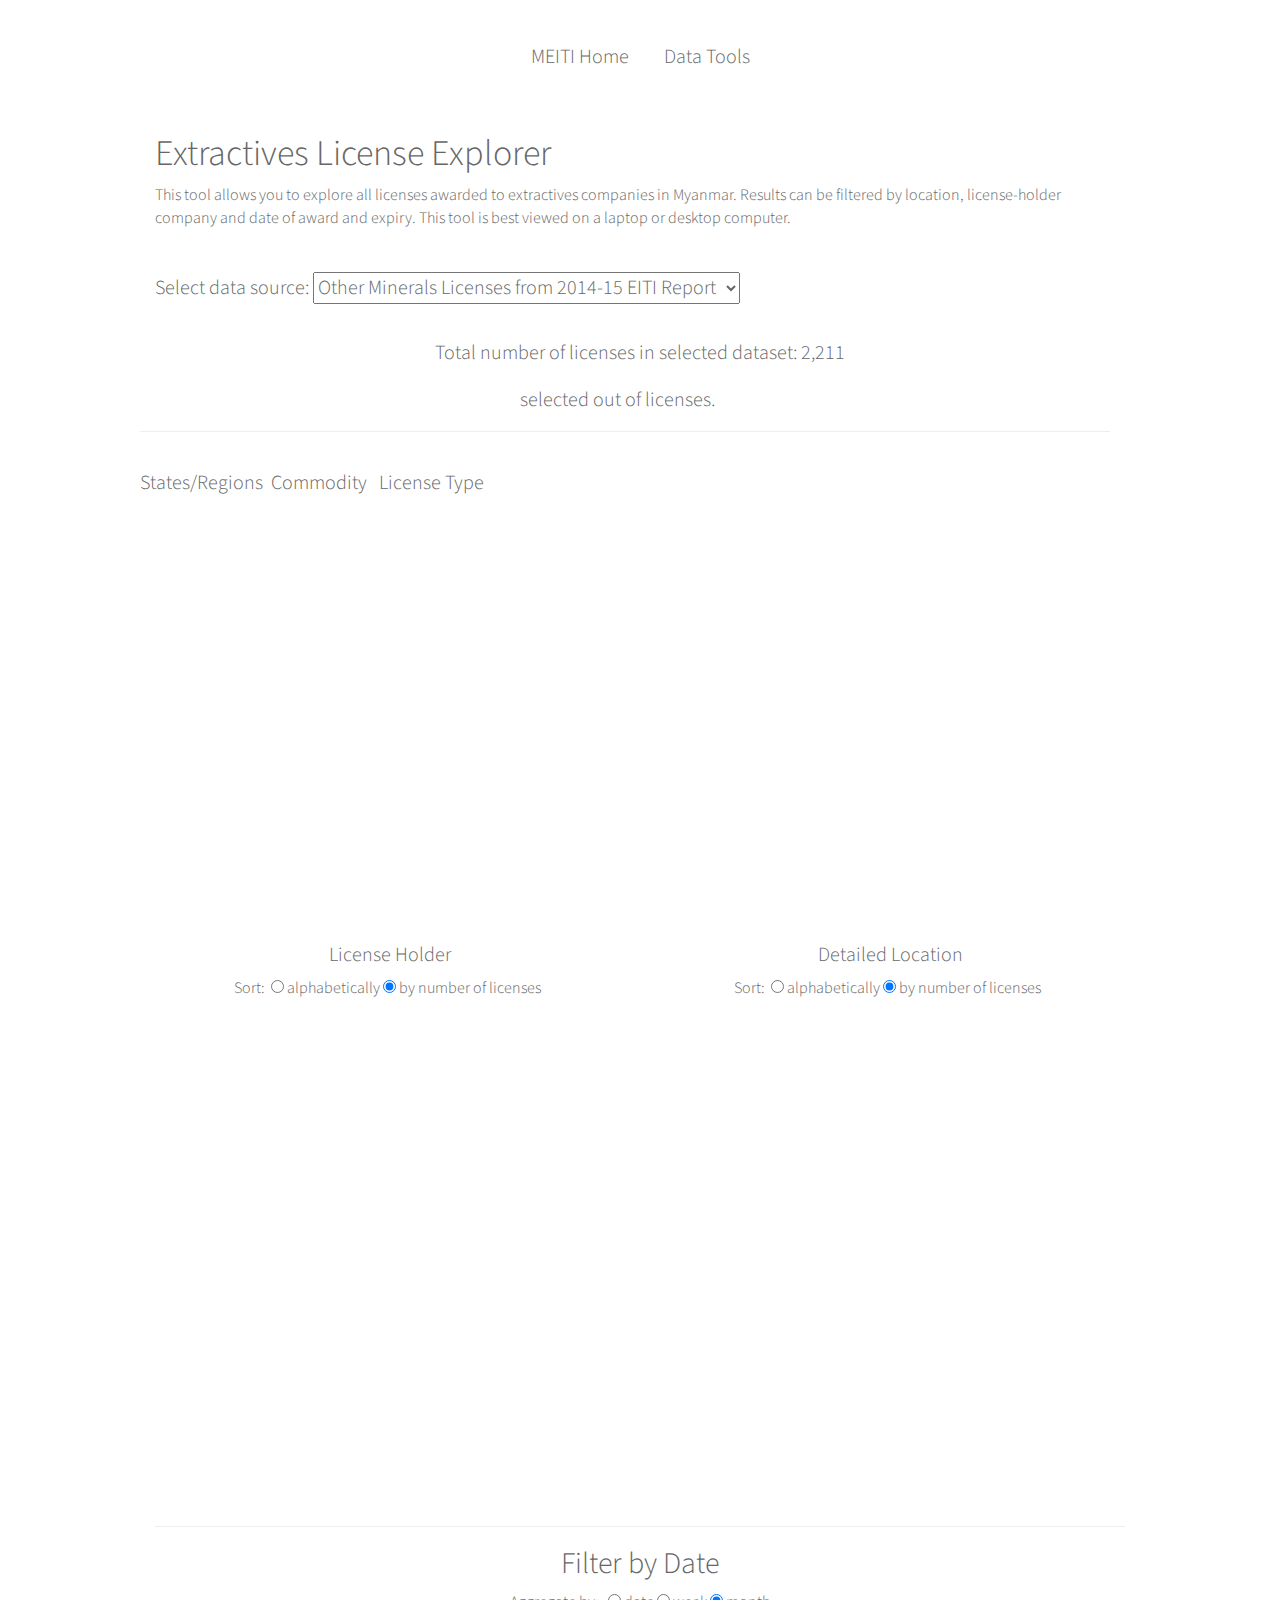
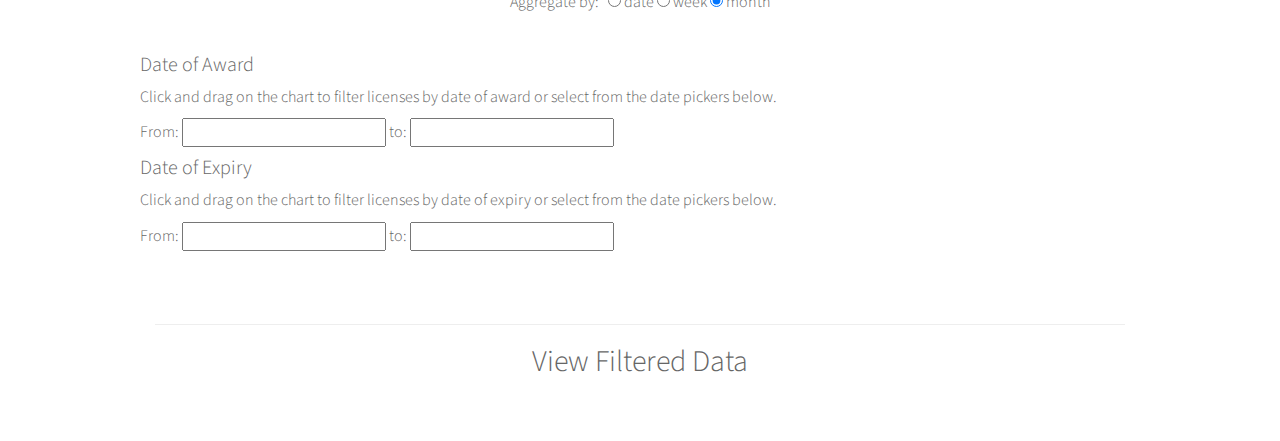
==== tools/licenses/index.html @ ee174b5f "oil and gas blocks map" ====
<!DOCTYPE html>

  
<!--
  Code modifed from https://bl.ocks.org/d3noob/6584483
-->

<html lang='en'>
<head>
  <meta charset='utf-8'>
  <meta content='width=device-width, initial-scale=1.0, minimum-scale=1.0, maximum-scale=1.0' name='viewport'>

  <title>Mining License Explorer Tool</title>



<!--  <script src='//d3js.org/d3.v3.min.js' type='text/javascript'></script>-->
  <script src='javascripts/d3.v3.js' type='text/javascript'></script>
	<script src='javascripts/topojson.v0.min.js' type='text/javascript'></script>
  <script src='javascripts/crossfilter.js' type='text/javascript'></script>
  <script src='javascripts/dc.js' type='text/javascript'></script>
  <script src='javascripts/jquery-1.9.1.min.js' type='text/javascript'></script>
  <script src='javascripts/bootstrap.min.js' type='text/javascript'></script>
  <script src="javascripts/datepicker-master/dist/datepicker.js" type='text/javascript'></script>
  <script src="javascripts/moment.min.js" type='text/javascript'></script>
  <script type="text/javascript" src="https://cdn.datatables.net/v/dt/jq-3.2.1/dt-1.10.16/datatables.min.js"></script>
  <script type="text/javascript" src="https://cdn.datatables.net/1.10.16/js/jquery.dataTables.min.js"></script>
  <script type="text/javascript" src="https://cdn.datatables.net/buttons/1.5.1/js/dataTables.buttons.min.js"></script>
  <script type="text/javascript" src="https://cdn.datatables.net/buttons/1.5.1/js/buttons.html5.min.js"></script>
<!--  <script type="text/javascript" src="https://cdn.rawgit.com/Caged/d3-tip/master/index.js"></script>-->
  <script type="text/javascript" src="javascripts/d3-tip-index.js"></script>




  <link rel='stylesheet' href='stylesheets/bootstrap.min.css' >
  <link rel="stylesheet" href="https://cdn.datatables.net/v/dt/jq-3.2.1/dt-1.10.16/datatables.min.css"/>
  <link rel="stylesheet" href="https://cdn.datatables.net/1.10.16/css/jquery.dataTables.min.css"/>
  <link rel="stylesheet" href="https://cdn.datatables.net/buttons/1.5.1/css/buttons.dataTables.min.css"/>
<!--  <link href='stylesheets/dc.min.css' rel='stylesheet' type='text/css'>-->
  <link rel='stylesheet' href='stylesheets/dc.css' >
  <link rel="stylesheet" href="stylesheets/datepicker-styles.css"/>
  <link rel="stylesheet" href="stylesheets/license-explorer.css"/>

  <style type="text/css">
  
  </style>
</head>

<body>
    </br>
  <div id="navbar" class="major">
    
    <a href="//myanmareiti.org">MEITI Home</a>
    <a href="//myanmareiti.github.io/meiti-data/">Data Tools</a>
<!--
    <a class="active" href="//openjadedata.org/tools.html">Data Tools</a>
    <a href="//openjadedata.org/datasets.html">Datasets</a>
    <a href="//openjadedata.org/about.html">About</a>
    <a href="index_mm.html" class="mm">မြန်မာ</a>
-->
  </div>
  </br>



<!--<div class='container' id='main-container'>-->

<div class='container' > 
<!--  <div class='row'>-->
<!--  <div class='span12'>-->
    <h1>Extractives License Explorer</h1>
    <p>This tool allows you to explore all licenses awarded to extractives companies in Myanmar. Results can be filtered by location, license-holder company and date of award and expiry. This tool is best viewed on a laptop or desktop computer.</p>
    <br/>



<!--  </div>-->

<!--  </div>-->
  
<!--<div class='container' style='font: 12px sans-serif; width: 1000px;'>-->

      <h4>Select data source: <select id="mainTitle"></select></h3>
      
      <div class='row'>
          </br>
          <h4 class='mainIndicator'> Total number of licenses in selected dataset: <span id="size"></span></h4>
      </div>

      <div class='row' id='indicator-bar'>
<!--      <div class='col-sm-12'>-->
          <h4 class='mainIndicator' style='padding-bottom: 20px;'> 
            <div class='dc-data-count' style="float:none;">
             <span class='filter-count'></span>
             selected out of <span class='total-count'></span> licenses.
            </div>
          </h4>
      <hr class='mainIndicator'/>
<!--      </div>-->
      </div>
      
      
    <div class='row'>
      <div class='span6' id="dc-state-map-chart">
        <h4 style="text-align: center">States/Regions</h4>
        <div style="visibility: hidden" class="reset">Selected: <span class="filter"></span>
          <a href="javascript:stateChart.filterAll();dc.redrawAll();" class="reset-button">Reset</a>
        </div>
      </div>
      
      
<!--      <div class='span6' id="dc-oil-blocks-map-chart-wrapper">-->
      <div class='span6' id="dc-oil-blocks-map-chart">
        <h4 style="text-align: center">Oil and Gas Blocks</h4>
        <div style="visibility: hidden" class="reset">Selected: <span class="filter"></span>
          <a href="javascript:oilBlocksChart.filterAll();dc.redrawAll();" class="reset-button">Reset</a>
        </div>
      </div>
<!--      </div>-->
      
      <div class='pie-graph span6 dc-chart'>
          <h4 style="text-align: center">Commodity</h4>
          <div id='dc-commodity-type-chart-row' class='row-chart-overflow'>
            <div style="visibility: hidden" class="reset">Selected: <span class="filter"></span>
              <a href="javascript:commodityTypeChartRow.filterAll();dc.redrawAll();" class="reset-button">Reset</a>
            </div>
          </div>
          
          <div id='dc-commodity-type-chart'>
            <div style="visibility: hidden" class="reset">Selected: <span class="filter"></span>
              <a href="javascript:commodityTypeChart.filterAll();dc.redrawAll();" class="reset-button">Reset</a>
            </div>
          </div>
      </div>    
        
      <div class='pie-graph span6 dc-chart' id='dc-license-type-chart'>
        <h4 style="text-align: center">License Type</h4>
        <div style="visibility: hidden" class="reset">Selected: <span class="filter"></span>
          <a href="javascript:licenseTypeChart.filterAll();dc.redrawAll();" class="reset-button">Reset</a>
        </div>
      </div>
      
    </div>
    
      
      
<!--
    <div class='row'>
    <div class='span12'>
      
        <div class='pie-graph span4' id='dc-license-type-chart'>
          <h4 style="text-align: center">Ownership</h4>
          <div style="visibility: hidden" class="reset">Selected: <span class="filter"></span>
            <a href="javascript:licenseTypeChart.filterAll();dc.redrawAll();" class="reset-button">Reset</a>
          </div>
        </div>
        
        
        <div class='pie-graph span4' id='dc-state-location-chart'>
          <h4 style="text-align: center">State/Region</h4>
          <div style="visibility: hidden" class="reset">Selected: <span class="filter"></span>
            <a href="javascript:stateLocationChart.filterAll();dc.redrawAll();" class="reset-button">Reset</a>
          </div>
        </div>
        <div class='pie-graph span4' id='dc-day-of-week-chart'>
          <h4>Day of Week</h4>
          <div style="visibility: hidden" class="reset">selected: <span class="filter"></span>
            <a href="javascript:dayOfWeekChart.filterAll();dc.redrawAll();" >reset</a>
          </div>
        </div>
        <div class='pie-graph span4' id='dc-hour-chart'>
          <h4>Time of Day</h4>
          <div style="visibility: hidden" class="reset">selected: <span class="filter"></span>
            <a href="javascript:hourChart.filterAll();dc.redrawAll();" >reset</a>
          </div>
        </div>
    </div>
  </div>
-->
  
<!--  <br/>    -->
<!--  <br/>    -->
   
  <div class='row title-row'>
      
        <div class='col-sm-6'>
          <h4 class="chart-title">License Holder</h4>
          Sort:&nbsp;
          <input type="radio" name="company_radio" value="name" /> alphabetically
          <input type="radio" name="company_radio" value="licenses" checked="true"/> by number of licenses &nbsp;
        </div>
        <div class='col-sm-6' id='detailed-location-title'>
          <h4 class="chart-title">Detailed Location</h4>
          Sort:&nbsp;
          <input type="radio" name="location_radio" value="name" /> alphabetically
          <input type="radio" name="location_radio" value="licenses" checked="true"/> by number of licenses &nbsp;
        </div>

  </div>    
  <div class='row'>
      
        <div class='pie-chart col-sm-6'>
          <div id='dc-companies-chart' class='row-chart-overflow'>
            <div style="visibility: hidden" class="reset">Selected: <span class="filter"></span>
              <a href="javascript:companiesChart.filterAll();dc.redrawAll();" class="reset-button">Reset</a>
            </div>
          </div>
        </div>
        <div class='pie-chart col-sm-6'>
          <div id='dc-license-location-chart' class='row-chart-overflow'>
            <div style="visibility: hidden" class="reset">Selected: <span class="filter"></span>
              <a href="javascript:licenseLocationChart.filterAll();dc.redrawAll();" class="reset-button">Reset</a>
            </div>
          </div>
        </div>

  </div>
      
      <div class='row title-row'>
      <div class='col-sm-12'>
        <br/>
        <br/>
        <hr/>
        <h2> Filter by Date </h2>
      <form action="">
        Aggregate by: &nbsp;
        <input type="radio" name="timeRadio" value="date" 
               onclick="javascript:resetDateChartData();dc.redrawAll();console.log('date radio checked')" > date 
        <input type="radio" name="timeRadio" value="week" 
               onclick="javascript:resetDateChartData();dc.redrawAll();console.log('week radio checked')"> week  
        <input type="radio" name="timeRadio" value="month" 
               onclick="javascript:resetDateChartData();dc.redrawAll();console.log('month radio checked')" checked="true"> month
      </form>
      </div>
      </div>
      <div class='row'>
        <div class='span12'>
            <div class='pie-graph span12' id='dc-award-date-chart'>
              <h4>Date of Award</h4>
              <p>Click and drag on the chart to filter licenses by date of award or select from the date pickers below.</p>
              <div class="field">
                From: <input name="award_date_from"/>
              </div>
              <div class="field">
                  to: <input name="award_date_to"/>
              </div>
              <div style="visibility: hidden; display: inline"
                   class="reset"> <!-- selected: <span class="filter"></span> -->
                <a href="javascript:dateAwardChart.filterAll();dc.redrawAll();" class="reset-button">Reset</a>
              </div>
            </div>
        </div>
      </div>
      <div class='row'>
        <div class='span12'>
            <div class='pie-graph span12' id='dc-expiry-date-chart'>
              <h4>Date of Expiry</h4>
              <p>Click and drag on the chart to filter licenses by date of expiry or select from the date pickers below.</p>
              <div class="field">
                From: <input name="exp_date_from"/>
              </div>
              <div class="field">
                  to: <input name="exp_date_to"/>
              </div>
              <div style="visibility: hidden; display: inline"
                   class="reset"> <!-- selected: <span class="filter"></span> -->
                <a href="javascript:dateExpiryChart.filterAll();dc.redrawAll();" class="reset-button">Reset</a>
              </div>
            </div>
        </div>
      </div>
      
  <br/>

  <div class='row title-row'>
  <div class='col-sm-12'>
    <hr/>
    <h2> View Filtered Data </h2>
  </div>
  </div>
  
  <div class = 'row'>
    <div class='span12'>
      <table id="table" class="display"></table>
    </div>
  </div>
  <br/>
  

<!--
    <h4>Where is the data from?</h4>
    <p>The data used for this tool comes from EITI reports covering three periods: 2013-2014, 2014-2015 and 2015-2016. The disaggregated license data for comes from Annex 10 and 11 of those years' reports. Please note that the disaggregated licenses data were only provided for the companies included in the reconciliation scope for 2013-14. For 2014-2015 and 2015-2016, however, data was released for all active licenses.</p>  
-->

<script>

const dateFilterFormat = 'DD MMM YYYY';
const dateFilterFormatDCjs = 'YYYY-MM-DD';
  
var formatNum = d3.format(",");
  
function datepickerInitialiser(type,direction) {
  return {
      transform: {
        input: value => moment(value).toISOString(),
        output: value => moment(value).format(dateFilterFormat)
      },
      callbacks: {
        onSelect: onPickDateWrapper(type,direction)
      }
  } 
}
  
function onPickDateWrapper(type,direction) {
  if (direction == 'from' && type == 'award') return onPickDateAwardFrom;  
  if (direction == 'to' && type == 'award') return onPickDateAwardTo;
  if (direction == 'from' && type == 'exp') return onPickDateExpFrom;
  if (direction == 'to' && type == 'exp') return onPickDateExpTo;
}  

function onPickDateAwardFrom(d) { onPickDate('award','from',d); }
function onPickDateAwardTo(d) { onPickDate('award','to',d); }
function onPickDateExpFrom(d) { onPickDate('exp','from',d); }
function onPickDateExpTo(d) { onPickDate('exp','to',d); }
  
function onPickDate(type,direction,d) {
  console.log(type + ' ' + direction + ' ' + d);
  switch(type) {
    case 'award':
      var fromPicker = pickerAwardDateFrom;
      var toPicker = pickerAwardDateTo;
      var currentChart = dateAwardChart;
      var timeValues = awardTimeValues;
      switch(direction) {
        case 'from':
          var thisPicker = pickerAwardDateFrom;
          var otherPicker = pickerAwardDateTo;
          break;
        case 'to':
          var thisPicker = pickerAwardDateTo;
          var otherPicker = pickerAwardDateFrom;
          break;
      }
      break;
    case 'exp':
      var fromPicker = pickerExpDateFrom;
      var toPicker = pickerExpDateTo;
      var currentChart = dateExpiryChart;
      var timeValues = expTimeValues;
      switch(direction) {
        case 'from':
          var thisPicker = pickerExpDateFrom;
          var otherPicker = pickerExpDateTo;
          break;
        case 'to':
          var thisPicker = pickerExpDateTo;
          var otherPicker = pickerExpDateFrom;
          break;
      }
      break;
  }
  var from = moment(fromPicker.getValue(),dateFilterFormat);
  var to = moment(toPicker.getValue(),dateFilterFormat); 
  console.log(from);
  console.log(to);
  otherPickerDate = (direction == 'from') ? to : from;
  if (to._isValid && from._isValid) {
    if (from > to) {
      alert("'From' date has to be earlier than 'to' date.");
      thisPicker.setValue(otherPickerDate.toISOString());
      from = moment(fromPicker.getValue(),dateFilterFormat);
      to = moment(toPicker.getValue(),dateFilterFormat); 
    } 
    currentChart.filter( dc.filters.RangedFilter(from.toDate(), to.toDate()) );
    timeValues[getTimeScale()].dimension.filterRange([from.toDate(), to.toDate()]);
    refreshTable();
    dc.redrawAll();
  }  
  
}
  
  
var stateLocationValue;
var stateLocationValueGroup;
var licenseLocationValue;
var licenseLocationValueGroup;
  
rowtip = d3.tip()
    .attr('class', 'd3-tip')
    .offset([-10, 0])
    .html(function (d,i) { 
      console.log(d.properties);
      var key, value;
      if (d.key) {
        key = d.key;
        value = d.value;
      } else if (d.data) {
        key = d.data.key;
        value = d.value;
      } else if (d.properties) {
        var grp = stateLocationValueGroup.all().filter(function(d1) {
          if (d.properties.ST == d1.key) return true;
        });
        
        if (d.properties.block_numb) {
          grp = licenseLocationValueGroup.all().filter(function(d1) {
            if (d.properties.block_numb == d1.key) return true;
          });
        }
        
        console.log(grp);
        
        if (grp.length > 0) {
          key = grp[0].key;
          value = grp[0].value;
        } else {
          if (d.properties.block_numb) key = d.properties.block_numb;
          if (d.properties.ST) key = d.properties.ST;
          value = 0;
        }
      };
  
//      var key = d.key ? d.key : d.data.key;
      if (value != 1) 
        return key + ": <br/>"  + formatNum(value) + " licenses"; 
      else
        return key + ": <br/>"  + formatNum(value) + " license"; 
    });

var inputAwardDateFrom = document.querySelector('input[name="award_date_from"]');
var pickerAwardDateFrom = datepicker(inputAwardDateFrom, datepickerInitialiser('award','from')); 
  
var inputAwardDateTo = document.querySelector('input[name="award_date_to"]');
var pickerAwardDateTo = datepicker(inputAwardDateTo, datepickerInitialiser('award','to'));
  
var inputExpDateFrom = document.querySelector('input[name="exp_date_from"]');
var pickerExpDateFrom = datepicker(inputExpDateFrom,datepickerInitialiser('exp','from'));  

var inputExpDateTo = document.querySelector('input[name="exp_date_to"]');
var pickerExpDateTo = datepicker(inputExpDateTo,datepickerInitialiser('exp','to'));
  
/**********************************
* Step0: Load data from json file *
**********************************/


var stateChart = dc.geoChoroplethChart("#dc-state-map-chart");
var oilBlocksChart = dc.geoChoroplethChart("#dc-oil-blocks-map-chart");
  
var dateAwardChart = dc.barChart("#dc-award-date-chart");
var dateExpiryChart = dc.barChart("#dc-expiry-date-chart");
  
var licenseTypeChart = dc.pieChart("#dc-license-type-chart");
var commodityTypeChart = dc.pieChart("#dc-commodity-type-chart");
var commodityTypeChartRow = dc.rowChart("#dc-commodity-type-chart-row");
var stateLocationChart = dc.rowChart("#dc-state-location-chart");

var companiesChart = dc.rowChart("#dc-companies-chart");
var licenseLocationChart = dc.rowChart("#dc-license-location-chart");
 
var licensesTable = dc.dataTable('.dc-data-table');
var licensesCount = dc.dataCount('.dc-data-count');
  
var dataFromSource;
  
var refreshTable = function () {
  dc.events.trigger(function () {
    var t = $('#table' ).DataTable()
    .clear()
    .rows.add( awardTimeValues.date.dimension.top(Infinity) )
    .draw();
  });
}
var data_table_opts = tableConfig();

var facts;
var all;

var ofs = 0, pag = 10;
  
var datasets = {
//  "2013-14 EITI Report": "data/2013-14_Annex_10-Register_of_Licenses-gems_and_jade_CLEAN.csv",
  "Other Minerals Licenses from 2014-15 EITI Report": "data/other_minerals_2014-15.csv",
  "Other Minerals Licenses from 2015-16 EITI Report": "data/other_minerals_2014-15.csv",
  "Jade and Gems Licenses from 2014-15 EITI Report": "data/2014-15_Annex_10-Register_of_Licenses-gems_and_jade_CLEAN.csv",
  "Jade and Gems Licenses from 2015-16 EITI Report": "data/2015-16_Annex_10-Register-of-Licenses-gems_and_jade_CLEAN.csv",
  "Oil and Gas Licenses from 2014-15 EITI Report": "data/oil_and_gas_2014-15.csv",
  "Oil and Gas Licenses from 2015-16 EITI Report": "data/oil_and_gas_2015-16.csv"
  
//  "2014 EITI Report": "data/Gems_and_jade_eiti_2014.csv",
//  "Hkamti test data": "data/Hkamti-test-1.csv"
}

var datasetNames = Object.keys(datasets);

var option, si = 0, sil = datasetNames.length;

var datasetSelect = document.getElementById('mainTitle');
  
for (; si < sil; si += 1) {
    option = document.createElement('option');
    option.setAttribute('value', datasets[datasetNames[si]]);
    option.appendChild(document.createTextNode(datasetNames[si]));
    datasetSelect.appendChild(option);
}
  
updateData("Other Minerals Licenses from 2014-15 EITI Report",true);
  
datasetSelect.onchange = function() {
  console.log(datasetSelect.options[datasetSelect.selectedIndex].text);
  updateData(datasetSelect.options[datasetSelect.selectedIndex].text);
}


var cRadio = document.getElementsByName('company_radio');
var lRadio = document.getElementsByName('location_radio');

function updateData(page,initTable) {
  
  
  d3.select('#dc-commodity-type-chart-row').style('display', 'none');
  d3.select('#dc-commodity-type-chart').style('display', 'block');
  
  d3.select('#dc-oil-blocks-map-chart').style('display', 'none');
  d3.select('#dc-state-map-chart').style('display', 'block');
  
  d3.select('#dc-license-location-chart').style('display', 'block');
  d3.select('#detailed-location-title').style('display', 'block');
  
  
  if (page.indexOf("Other Minerals") !== -1) {
    d3.select('#dc-commodity-type-chart-row').style('display', 'block');
    d3.select('#dc-commodity-type-chart').style('display', 'none');
  }
  
  if (page.indexOf("Oil and Gas") !== -1) {
    d3.select('#dc-oil-blocks-map-chart').style('display', 'block');
    d3.select('#dc-state-map-chart').style('display', 'none');
    
    d3.select('#dc-license-location-chart').style('display', 'none');
    d3.select('#detailed-location-title').style('display', 'none');
  }


  // load data from a csv file
  d3.csv(datasets[page], function (data) {
    d3.json("data/myanmar-states-simplified.json", function (statesJson) {
      d3.json("data/oilandgasblocksfinal.json", function (oilBlocksJson) {
    
        
    console.log(statesJson);    
        
    var projection = d3.geo.mercator()
        .center([97, 19.5])
        .scale(1500)
        .translate([500 / 2, 600 / 2]);
        
    
      
    dataFromSource = data;
    console.log(dataFromSource);
    // format our data
    var dtgFormat = d3.time.format("%Y-%m-%d");
    var dtgDisplayFormat = d3.time.format("%d %b %Y");

    dataFromSource.forEach(function(d) { 
      d.awardDtg = dtgFormat.parse(d.Award_date_cl); 
      d.awardDatePretty = moment(d.Award_date_cl).format(dateFilterFormat);
      if (d.awardDtg === null) {
        d.awardDtg = 0;
      }

      d.expDtg = dtgFormat.parse(d.Expiry_date_cl); 
      d.expDatePretty = moment(d.Expiry_date_cl).format(dateFilterFormat);
      if (d.expDtg === null) {
        d.expDtg = 0;
      }
      if (d.License_type_cl === "Sharing") {
        d.License_type_cl = "Joint Venture";
      }
      if (d.License_type_cl === "") {
        d.License_type_cl = "Private";
      }
      if (!d.Area_acre_cl) {
        d.Area_acre_cl = "-";
      }
      if (!d.License_location_cl) {
        d.License_location_cl = "-";
      }

//      d.Location_state_cl = d.Location_state_cl.replace('Division','Region');
      d.Location_state_cl = d.Location_state_cl.replace(' Division','');
      d.Location_state_cl = d.Location_state_cl.replace(' Region','');
      d.Location_state_cl = d.Location_state_cl.replace(' State','');
    });

    // remove records that don't have both award date and expiry date
    dataFromSource = dataFromSource.filter(function(d) {
  //    console.log(d);
      if (d.awardDtg && d.expDtg && d.Location_state_cl) 
        // quick fix - change to 2-tiered time range
        if (d.awardDtg.getFullYear() >= 1990 && d.awardDtg.getFullYear() <= 2019 
            && d.expDtg.getFullYear() <= 2050)
          return true;
  //    else return false;

    });

  /******************************************************
  * Step1: Create the dc.js chart objects & ling to div *
  ******************************************************/




  /****************************************
  * 	Run the data through crossfilter    *
  ****************************************/

    facts = crossfilter(dataFromSource);  // Gets our 'facts' into crossfilter
    all = facts.groupAll();
    console.log(dataFromSource);

  /******************************************************
  * Create the Dimensions                               *
  * A dimension is something to group or filter by.     *
  * Crossfilter can filter by exact value, or by range. *
  ******************************************************/

    var licenseTypeValue = facts.dimension(function(d) {
      return d.License_type_cl;
    });
    var licenseTypeValueGroup = licenseTypeValue.group(); 

    var commodityTypeValue = facts.dimension(function(d) {
      return d.Commodity_cl;
    });
    var commodityTypeValueGroup = commodityTypeValue.group(); 

    stateLocationValue = facts.dimension(function(d) {
      return d.Location_state_cl;
    });
    stateLocationValueGroup = stateLocationValue.group(); 

    var companiesValue = facts.dimension(function(d) {
      return d.Company_Name_cl;
    });
    var companiesValueGroup = companiesValue.group(); 


    licenseLocationValue = facts.dimension(function(d) {
      return d.License_location_cl;
    });
    licenseLocationValueGroup = licenseLocationValue.group(); 

    awardTimeValues = generateTimeValues('awardDtg');
    expTimeValues = generateTimeValues('expDtg');

    function generateTimeValues(timeVal) {
      var timeValues = {
        'date': {
          'dimension': facts.dimension(function(d) {
                          return d[timeVal];
                        }),
          'units': d3.time.days
        },
        'week': {
          'dimension': facts.dimension(function(d) {
  //                        console.log(d);
                          return d3.time.week(d[timeVal]);
                        }),
          'units': d3.time.weeks
        },
        'month': {
          'dimension': facts.dimension(function(d) {
                          return d3.time.month(d[timeVal]);
                        }),
          'units': d3.time.months
        }
      }

      timeValues.date['group'] = timeValues.date.dimension.group();
      timeValues.week['group'] = timeValues.week.dimension.group();
      timeValues.month['group'] = timeValues.month.dimension.group();

      var metricsGroupReduceArgs = {};
      metricsGroupReduceArgs = getMetricsGroupReduce();

      timeValues.date['metricsGroup'] = timeValues.date.dimension.group()
        .reduce(metricsGroupReduceArgs.add,
                metricsGroupReduceArgs.remove,
                metricsGroupReduceArgs.initial);
      timeValues.week['metricsGroup'] = timeValues.week.dimension.group()
        .reduce(metricsGroupReduceArgs.add,
                metricsGroupReduceArgs.remove,
                metricsGroupReduceArgs.initial);
      timeValues.month['metricsGroup'] = timeValues.month.dimension.group()
        .reduce(metricsGroupReduceArgs.add,
                metricsGroupReduceArgs.remove,
                metricsGroupReduceArgs.initial);

      return timeValues;

    }



  //  console.log(timeValues);

    function getMetricsGroupReduce() {
      return {
        'add': function(p,v) {
          ++p.count;
          return p;
        },
        'remove': function(p,v) {
          --p.count;
          return p;
        },
        'initial': function() {
          return {
            count: 0
          };
        }
      };
    }



  /***************************************
  * 	Step4: Create the Visualisations   *
  ***************************************/


    oilBlocksChart.width(450)
      .height(700)
      .dimension(licenseLocationValue)
      .group(licenseLocationValueGroup)
      .colors(d3.scale.linear()
        .interpolate(d3.interpolateLab)
        .range([d3.rgb("#E2F2FF"), d3.rgb('#336699')]))  
      .colorDomain([0, stateLocationValueGroup.top(1)[0].value])
      .colorCalculator(function (d) { return d ? stateChart.colors()(d) : '#ccc'; })
      .overlayGeoJson(statesJson.features, "state-base", function (d) {
        return d.properties.ST;
      })
      .overlayGeoJson(oilBlocksJson.features, "state", function (d) {
        return d.properties.block_numb;
      })
      .projection(projection)
      .valueAccessor(function(kv) {
//          console.log(kv);
          return kv.value;
      })
      .controlsUseVisibility(true)
      .renderTitle(false);

    oilBlocksChart.on('pretransition', function(chart) {
      oilBlocksChart.selectAll('g.state')
          .call(rowtip,this)
          .on('mouseover', rowtip.show)
          .on('mouseout', rowtip.hide);
    });    
        
        
        
    stateChart.width(450)
      .height(700)
      .dimension(stateLocationValue)
      .group(stateLocationValueGroup)
      .colors(d3.scale.linear()
        .interpolate(d3.interpolateLab)
        .range([d3.rgb("#E2F2FF"), d3.rgb('#336699')]))  
      .colorDomain([0, stateLocationValueGroup.top(1)[0].value])
      .colorCalculator(function (d) { return d ? stateChart.colors()(d) : '#ccc'; })
      .overlayGeoJson(statesJson.features, "state", function (d) {
        return d.properties.ST;
      })
      .projection(projection)
      .valueAccessor(function(kv) {
//          console.log(kv);
          return kv.value;
      })
      .controlsUseVisibility(true)
      .renderTitle(false);

    stateChart.on('pretransition', function(chart) {
      stateChart.selectAll('g.state')
          .call(rowtip,this)
          .on('mouseover', rowtip.show)
          .on('mouseout', rowtip.hide);
    });


    // Date Awarded bar chart
    dateAwardChart.width(900)
      .height(200)
      .margins({top: 10, right: 10, bottom: 50, left: 40})
  //    .dimension(dateValue) 
  //    .group(dateValueGroup)
      .dimension(awardTimeValues[getTimeScale()].dimension) 
      .group(awardTimeValues[getTimeScale()].group) 
      .x(d3.time.scale()) // Need the empty val to offset the first value
  //    .y(d3.scale.linear())
      .xUnits(awardTimeValues[getTimeScale()].units)
      .elasticX(true)
      .elasticY(true)
  //    .xUnits(dc.units.ordinal) // Tell Dc.js that we're using an ordinal x axis
      .brushOn(true)
      .centerBar(false)
      .xAxisPadding(50)
      .yAxisLabel("Number of licenses") 
      .xAxisLabel("Year") 
      .controlsUseVisibility(true)
      .on('filtered', function(chart, filter){  
        console.log(filter);
        if (filter && filter.length > 1) {
          pickerAwardDateFrom.setValue(String(filter[0]));
          pickerAwardDateTo.setValue(String(filter[1]));
        } else {
          pickerAwardDateFrom.setValue("reset");
          pickerAwardDateTo.setValue("reset");
        }
        refreshTable();
      })
      .ordinalColors(['#336699']);
  //    .filter(dc.filters.RangedFilter('2011-10-10','2015-10-10'));

    // Date Expired bar chart
    dateExpiryChart.width(900)
      .height(200)
      .margins({top: 10, right: 10, bottom: 50, left: 40})
  //    .dimension(dateValue) 
  //    .group(dateValueGroup)
      .dimension(expTimeValues[getTimeScale()].dimension) 
      .group(expTimeValues[getTimeScale()].group) 
      .x(d3.time.scale()) // Need the empty val to offset the first value
  //    .y(d3.scale.linear())
      .xUnits(expTimeValues[getTimeScale()].units)
      .elasticX(true)
      .elasticY(true)
  //    .xUnits(dc.units.ordinal) // Tell Dc.js that we're using an ordinal x axis
      .brushOn(true)
      .centerBar(false)
      .xAxisPadding(50) 
      .yAxisLabel("Number of licenses") 
      .xAxisLabel("Year") 
      .controlsUseVisibility(true)
      .on('filtered', function(chart, filter){  
  //      console.log(filter);
        if (filter && filter.length > 1) {
          pickerExpDateFrom.setValue(String(filter[0]));
          pickerExpDateTo.setValue(String(filter[1]));
        } else {
          pickerExpDateFrom.setValue("reset");
          pickerExpDateTo.setValue("reset");
        }
        refreshTable();
      })
      .ordinalColors(['#336699']);


    // License Type donut chart
    licenseTypeChart.width(400)
      .height(200)
      .dimension(licenseTypeValue)
      .group(licenseTypeValueGroup)
      .renderLabel(true)
      .innerRadius(50)
      .transitionDuration(500) 
      .renderTitle(false)
      .controlsUseVisibility(true)
      .ordinalColors(['#336699']);

    licenseTypeChart.on('pretransition', function(chart) {
      licenseTypeChart.selectAll('g.pie-slice')
          .call(rowtip)
          .on('mouseover', rowtip.show)
          .on('mouseout', rowtip.hide);
      })
      .ordinalColors(['#336699','#4D7197','#5B7BA1','#8CADDC','#CFD6EA']);

    // Commodity Type donut chart
    commodityTypeChart.width(400)
      .height(200)
      .dimension(commodityTypeValue)
      .group(commodityTypeValueGroup)
      .renderLabel(true)
      .innerRadius(50)
      .transitionDuration(500) 
      .renderTitle(false)
      .controlsUseVisibility(true)
      .ordinalColors(['#336699']);

    commodityTypeChart.on('pretransition', function(chart) {
      commodityTypeChart.selectAll('g.pie-slice')
          .call(rowtip)
          .on('mouseover', rowtip.show)
          .on('mouseout', rowtip.hide);
      })
      .ordinalColors(['#336699','#4D7197','#5B7BA1','#8CADDC','#CFD6EA']);


    // Commodity Type donut chart
    commodityTypeChartRow.width(400)
      .height(commodityTypeValueGroup.size()*30)
      .dimension(commodityTypeValue)
      .group(commodityTypeValueGroup)
      .transitionDuration(500)
      .controlsUseVisibility(true)
      .ordinalColors(['#336699'])
      .filterPrinter(function (d) {
        return d;
      })
      .elasticX(true)
      .label(function (d) {
        return d.key;
      })
      .ordering(function(d) { return -d.value; })
      .renderTitle(false)
      .xAxis().tickFormat(function(v) {return v;}).ticks(4);  

    commodityTypeChartRow.on('pretransition', function(chart) {
      commodityTypeChart.selectAll('g.pie-slice')
          .call(rowtip)
          .on('mouseover', rowtip.show)
          .on('mouseout', rowtip.hide);
      });



    // State/Region bar chart
    stateLocationChart.width(300)
      .height(300)
      .margins({top: 0, right: 10, bottom: 20, left: 10})
      .dimension(stateLocationValue)
      .group(stateLocationValueGroup)
      .transitionDuration(500)
      .controlsUseVisibility(true)
      .ordinalColors(['#336699'])
      .filterPrinter(function (d) {
        return d;
      })
      .elasticX(true)
      .label(function (d) {
        return d.key;
      })
      .renderTitle(false)
      .xAxis().tickFormat(function(v) {return v;}).ticks(4);  

    stateLocationChart.on('pretransition', function(chart) {
      stateLocationChart.selectAll('g.row')
          .call(rowtip)
          .on('mouseover', rowtip.show)
          .on('mouseout', rowtip.hide);
      });

    // Companies bar chart
    companiesChart.width(450)
      .height(companiesValueGroup.size()*30)
      .margins({top: 0, right: 10, bottom: 20, left: 10})
      .dimension(companiesValue)
      .group(companiesValueGroup)
      .transitionDuration(500)
      .controlsUseVisibility(true)
      .ordinalColors(['#336699'])
      .filterPrinter(function (d) {
        return d;
      })
      .elasticX(true)
      .label(function (d) {
        return d.key;
      })
      .renderTitle(false)
      .ordering(function(d) { return -d.value; })
      .xAxis().tickFormat(function(v) {return v;});  

    companiesChart.on('pretransition', function(chart) {
      companiesChart.selectAll('g.row')
          .call(rowtip)
          .on('mouseover', rowtip.show)
          .on('mouseout', rowtip.hide);
      });

    // License Area bar chart
    licenseLocationChart.width(450)
      .height(licenseLocationValueGroup.size()*30)
      .margins({top: 0, right: 10, bottom: 20, left: 40})
      .dimension(licenseLocationValue)
      .group(licenseLocationValueGroup)
      .transitionDuration(500)
      .controlsUseVisibility(true)
      .ordinalColors(['#336699'])
      .filterPrinter(function (d) {
        return d;
      })
      .elasticX(true)
      .label(function (d) {
        return d.key;
      })
      .renderTitle(false)
      .ordering(function(d) { return -d.value; })
      .xAxis().tickFormat(function(v) {return v;});  

    licenseLocationChart.on('pretransition', function(chart) {
      licenseLocationChart.selectAll('g.row')
          .call(rowtip)
          .on('mouseover', rowtip.show)
          .on('mouseout', rowtip.hide);
      });

    for (var i = cRadio.length; i--;) {
      if (cRadio[i].value == 'licenses') cRadio[i].checked = true;
      cRadio[i].onchange = function() {
        if(this.checked) sortRowChartBy(this.value,companiesChart);
      }
    }
    for (var i = lRadio.length; i--;) {
      if (lRadio[i].value == 'licenses') lRadio[i].checked = true;
      lRadio[i].onchange = function() {
        if(this.checked) sortRowChartBy(this.value,licenseLocationChart);
      }
    } 


    // Data Count
    licensesCount /* dc.dataCount('.dc-data-count', 'chartGroup'); */
      .dimension(facts)
      .group(all)
      .html({
          some: '<strong>%filter-count</strong> selected out of <strong>%total-count</strong> licenses' +
              ' <a href=\'javascript:dc.filterAll(); dc.renderAll();\' class="reset-button">Reset All Filters</a>',
          all: 'All <strong>%filter-count</strong> licenses selected. Please click on the graphs below to apply filters.'
      });

    // Data Table
    licensesTable
      .width(1000)
      .dimension(awardTimeValues.date.dimension)
      .group(function (d) {
  //      console.log(d);
        return "Table of Licenses";
      })
      .size(facts.size())
      .columns([

        {
          label: 'License Owner Name',
          format: function(d) { return d['Company_Name_cl'];}
        },
        {
          label: 'Award Date',
          format: function(d) { return dtgDisplayFormat(d.awardDtg);}
        },
        {
          label: 'Expiry Date',
          format: function(d) { return dtgDisplayFormat(d.expDtg);}
        },
  //      {
  //        label: 'Link', 
  //        format: function(d) { 
  ////          console.log(d);
  //          return '<a href=\"https://www.facebook.com/' 
  //            + d['status_id'] 
  //            + '/\">link</a>'
  //        }
  //      },
        {
          label: 'Commodity',
          format: function(d) { return d['Commodity_cl'];}
        },
        {
          label: 'License Type',
          format: function(d) { return d['License_type_cl'];}
        },
        {
          label: 'License Area </br>(acres)',
          format: function(d) { return d['Area_acre_cl'];}
        },
        {
          label: 'State/Region',
          format: function(d) { return d['Location_state_cl'];}
        },
        {
          label: 'License Location',
          format: function(d) { return d['License_location_cl'];}
        },
        {
          label: 'Block',
          format: function(d) { 
            if (d['License_location_code_2_cl'])
              return d['License_location_code_1_cl'] + ' ' + d['License_location_code_2_cl'];
            else return d['License_location_code_1_cl'];
          }
        }
      ])
      .sortBy(function(d){ return d['Company_Name_cl']; });

      update();

      dc.chartRegistry.list().forEach( function(e){
        if (e != dateExpiryChart && e != dateAwardChart) {
          e.on('filtered', refreshTable); 
        }    
      })

    if (initTable) 
      declareTable();
    else 
      refreshTable();



  /****************************
  * Step6: Render the Charts  *
  ****************************/

    dc.renderAll();

  }); // Read oil and gas blocks geoJson
      
  }); // Read states geoJson

  }); // Read csv table
  
} // updateData() 

  
  
function sortRowChartBy(by,chart) {
  if (by == 'name')
    chart.ordering(function(d) { return d.key; });
  else
    chart.ordering(function(d) { return -d.value; });
  chart.render();
}
  
function declareTable() {
  data_table_opts.data = dataFromSource;
  table = $('#table').DataTable(data_table_opts);
}



  
function tableConfig() {
  return {
    columns: [
    {	
      data: 'Company_Name_cl', title: 'License owner name',
      render: function(d) {return d;}
    },{	
      data: 'awardDatePretty', title: 'Award date',
      render: function(d) {return d;}
    },{	
      data: 'expDatePretty', title: 'Expiry date',
      render: function(d) {return d;}
    },{	
      data: 'Commodity_cl', title: 'Commodity',
      render: function(d) {return d;}
    },{	
      data: 'License_type_cl', title: 'License type',
      render: function(d) {return d;}
    },{	
      data: 'Area_acre_cl', title: 'License area </br>(acres)',
      render: function(d) {return d;}
    },{	
      data: 'Location_state_cl', title: 'State/Region',
      render: function(d) {return d;}
    },{	
      data: 'License_location_cl', title: 'License location',
      render: function(d) {return d;}
    },{	
      data: function(d) {
        return {
          'License_location_code_1_cl': d['License_location_code_1_cl'],
          'License_location_code_2_cl': d['License_location_code_2_cl'],
        }
      },
      title: 'Block',
      render: function(d) {
        if (d['License_location_code_2_cl'])
          return d['License_location_code_1_cl'] + ' ' + d['License_location_code_2_cl'];
        else return d['License_location_code_1_cl'];
      }
    }],
//    dom: '<"dt_top"iBf>rt<"dt_bottom">',
//    retrieve: true,
    paging: true,
    scrollY: "500px",
    scrollCollapse: true,
    deferRender: true,
    columnDefs: [
      { "width": "10%", "targets": [1,2] },
      {"type": "date", "targets": [1,2]},
      {"type": "num", "targets": [5]}
    ],
    dom: 'fBlrtip',
    buttons: [
      {
        extend: 'csv',
        text: 'Download filtered data as CSV'
      }
    ]
  };
}
  
function display() {
    d3.select('#begin')
        .text(ofs+1);
    d3.select('#end')
        .text(ofs+pag);
    d3.select('#last')
        .attr('disabled', ofs-pag<0 ? 'true' : null);
    d3.select('#next')
        .attr('disabled', ofs+pag>=facts.size() ? 'true' : null);
    d3.select('#size').text(formatNum(facts.size()));
}
function update() {
    licensesTable.beginSlice(ofs);
    licensesTable.endSlice(ofs+pag);
    display();
}
function next() {
    ofs += pag;
    update();
    licensesTable.redraw();
}
function last() {
    ofs -= pag;
    update();
    licensesTable.redraw();
}  
  
function getTimeScale() {
  var timeRadio = document.getElementsByName('timeRadio');
  var timeRadioChecked;
  for(var i = 0; i < timeRadio.length; i++){
      if(timeRadio[i].checked){
          timeRadioChecked = timeRadio[i].value;
      }
  }
  return timeRadioChecked;
} 
  
function resetDateChartData() {
  var timeScale = getTimeScale();
  console.log("resetDateChartData");
  console.log(timeScale);
  console.log(dateAwardChart.filters());
  console.log(awardTimeValues[timeScale].dimension);
  console.log(awardTimeValues[timeScale].group);
  console.log(awardTimeValues[timeScale].units);
  var tempFilterAward = dateAwardChart.filters();
  var tempFilterExp = dateExpiryChart.filters();

  dateAwardChart    
    .filterAll()
    .dimension(awardTimeValues[timeScale].dimension) 
    .group(awardTimeValues[timeScale].group) 
    .xUnits(awardTimeValues[timeScale].units);
  dateExpiryChart
    .filterAll()
    .dimension(expTimeValues[timeScale].dimension) 
    .group(expTimeValues[timeScale].group) 
    .xUnits(expTimeValues[timeScale].units);
  
  if (tempFilterAward.length) dateAwardChart.filter(tempFilterAward[0]); 
  if (tempFilterExp.length) dateExpiryChart.filter(tempFilterExp[0]); 
}  

//d3.select('#download')
//    .on('click', function() {
//        var data = nameDim.top(Infinity);
////        if(d3.select('#download-type input:checked').node().value==='table') {
////            data = data.sort(function(a, b) {
////                return table.order()(table.sortBy()(a), table.sortBy()(b));
////            });
//            data = data.map(function(d) {
//                var row = {};
//                licensesTable.columns().forEach(function(c) {
//                    row[table._doColumnHeaderFormat(c)] = table._doColumnValueFormat(c, d);
//                });
//                return row;
//            });
////        }
//        var blob = new Blob([d3.csv.format(data)], {type: "text/csv;charset=utf-8"});
//        saveAs(blob, 'data.csv');
//    });
  
  

  
</script>
<script type="text/javascript" src="javascripts/stickynav.js"></script>
    
</body>
</html>
---- tools/licenses/stylesheets/dc.min.css ----
div.dc-chart{float:left}.dc-chart rect.bar{stroke:none;cursor:pointer}.dc-chart rect.bar:hover{fill-opacity:.5}.dc-chart rect.stack1{stroke:none;fill:red}.dc-chart rect.stack2{stroke:none;fill:green}.dc-chart rect.deselected{stroke:none;fill:#ccc}.dc-chart .empty-chart .pie-slice path{fill:#FEE;cursor:default}.dc-chart .empty-chart .pie-slice{cursor:default}.dc-chart .pie-slice{fill:#fff;font-size:12px;cursor:pointer}.dc-chart .pie-slice.external{fill:#000}.dc-chart .pie-slice :hover,.dc-chart .pie-slice.highlight{fill-opacity:.8}.dc-chart .pie-path{fill:none;stroke-width:2px;stroke:#000;opacity:.4}.dc-chart .selected path{stroke-width:3;stroke:#ccc;fill-opacity:1}.dc-chart .deselected path{stroke:none;fill-opacity:.5;fill:#ccc}.dc-chart .axis line,.dc-chart .axis path{fill:none;stroke:#000;shape-rendering:crispEdges}.dc-chart .axis text{font:10px sans-serif}.dc-chart .axis .grid-line,.dc-chart .axis .grid-line line,.dc-chart .grid-line,.dc-chart .grid-line line{fill:none;stroke:#ccc;opacity:.5;shape-rendering:crispEdges}.dc-chart .brush rect.background{z-index:-999}.dc-chart .brush rect.extent{fill:#4682b4;fill-opacity:.125}.dc-chart .brush .resize path{fill:#eee;stroke:#666}.dc-chart path.line{fill:none;stroke-width:1.5px}.dc-chart circle.dot{stroke:none}.dc-chart g.dc-tooltip path{fill:none;stroke:grey;stroke-opacity:.8}.dc-chart path.area{fill-opacity:.3;stroke:none}.dc-chart .node{font-size:.7em;cursor:pointer}.dc-chart .node :hover{fill-opacity:.8}.dc-chart .selected circle{stroke-width:3;stroke:#ccc;fill-opacity:1}.dc-chart .deselected circle{stroke:none;fill-opacity:.5;fill:#ccc}.dc-chart .bubble{stroke:none;fill-opacity:.6}.dc-data-count{float:right;margin-top:15px;margin-right:15px}.dc-data-count .filter-count,.dc-data-count .total-count{color:#3182bd;font-weight:700}.dc-chart g.state{cursor:pointer}.dc-chart g.state :hover{fill-opacity:.8}.dc-chart g.state path{stroke:#fff}.dc-chart g.deselected path{fill:grey}.dc-chart g.deselected text{display:none}.dc-chart g.county path{stroke:#fff;fill:none}.dc-chart g.debug rect{fill:#00f;fill-opacity:.2}.dc-chart g.row rect{fill-opacity:.8;cursor:pointer}.dc-chart g.row rect:hover{fill-opacity:.6}.dc-chart g.row text{fill:#000;font-size:12px;cursor:pointer}.dc-chart .highlight,.dc-chart path.highlight{fill-opacity:1;stroke-opacity:1}.dc-legend{font-size:11px}.dc-legend-item{cursor:pointer}.dc-chart g.axis text{-webkit-user-select:none;-moz-user-select:none;-ms-user-select:none;-o-user-select:none;user-select:none;pointer-events:none}.dc-chart path.highlight{stroke-width:3}.dc-chart .fadeout{fill-opacity:.2;stroke-opacity:.2}.dc-chart path.dc-symbol,g.dc-legend-item.fadeout{fill-opacity:.5;stroke-opacity:.5}.dc-hard .number-display{float:none}.dc-chart .box text{font:10px sans-serif;-webkit-user-select:none;-moz-user-select:none;-ms-user-select:none;-o-user-select:none;user-select:none;pointer-events:none}.dc-chart .box circle,.dc-chart .box line{fill:#fff;stroke:#000;stroke-width:1.5px}.dc-chart .box rect{stroke:#000;stroke-width:1.5px}.dc-chart .box .center{stroke-dasharray:3,3}.dc-chart .box .outlier{fill:none;stroke:#ccc}.dc-chart .box.deselected .box{fill:#ccc}.dc-chart .box.deselected{opacity:.5}.dc-chart .symbol{stroke:none}.dc-chart .heatmap .box-group.deselected rect{stroke:none;fill-opacity:.5;fill:#ccc}.dc-chart .heatmap g.axis text{pointer-events:all;cursor:pointer}

#dc-region-chart
.x.axis text {
    text-anchor: end !important;
    transform: rotate(-45deg) translate(-15px,-20px);
}

#dc-date-chart
.x.axis text {
    text-anchor: end !important;
    transform: rotate(-45deg) translate(-15px,-20px);
}
---- tools/licenses/stylesheets/dc.css ----
.dc-chart path.dc-symbol, .dc-legend g.dc-legend-item.fadeout {
  fill-opacity: 0.5;
  stroke-opacity: 0.5; }

div.dc-chart {
/*  float: left; */
  float: left; 
}

.dc-chart rect.bar {
  stroke: none;
  cursor: pointer; }
  .dc-chart rect.bar:hover {
    fill: #F1C232;
    fill-opacity: .5; }

.dc-chart rect.deselected {
  stroke: none;
  fill: #ccc; }

.dc-chart .pie-slice {
  fill: #fff;
  font-size: 12px;
  cursor: pointer; }
  .dc-chart .pie-slice.external {
    fill: #000; }
  .dc-chart .pie-slice :hover, .dc-chart .pie-slice.highlight {
    fill: #F1C232;
    fill-opacity: .9; }

.dc-chart .pie-path {
  fill: none;
  stroke-width: 2px;
  stroke: #000;
  opacity: 0.4; }

.dc-chart .selected path, .dc-chart .selected circle {
  stroke-width: 3;
  stroke: #ccc;
  fill: #F1C232;
  fill-opacity: 1; }

.dc-chart .deselected path, .dc-chart .deselected circle {
  stroke: none;
  fill-opacity: .5;
  fill: #ccc; }

.dc-chart .axis path, .dc-chart .axis line {
  fill: none;
  stroke: #000;
  shape-rendering: crispEdges; }

.dc-chart .axis text {
  font: 12px sans-serif; }

.dc-chart .grid-line, .dc-chart .axis .grid-line, .dc-chart .grid-line line, .dc-chart .axis .grid-line line {
  fill: none;
  stroke: #ccc;
  opacity: .5;
  shape-rendering: crispEdges; }

.dc-chart .brush rect.background {
  z-index: -999; }

.dc-chart .brush rect.extent {
/*  fill: #4682b4;*/
  fill: #F1C232;
  fill-opacity: .125; }

.dc-chart .brush .resize path {
  fill: #eee;
  stroke: #666; }

.dc-chart path.line {
  fill: none;
  stroke-width: 1.5px; }

.dc-chart path.area {
  fill-opacity: .3;
  stroke: none; }

.dc-chart path.highlight {
  stroke-width: 3;
  fill-opacity: 1;
  stroke-opacity: 1; }

.dc-chart g.state {
  cursor: pointer; }
  .dc-chart g.state :hover {
    fill-opacity: .6; }
  .dc-chart g.state path {
    stroke: #fff;
    fill-opacity: .9; }

.dc-chart g.state-base {
  cursor: none; }
  .dc-chart g.state-base path {
    fill: none;
    stroke: #777; }

.dc-chart g.deselected path {
  fill: #808080; }

.dc-chart g.deselected text {
  display: none; }

.dc-chart g.row rect {
  fill-opacity: 0.8;
  cursor: pointer; }
  .dc-chart g.row rect:hover {
    fill: #F1C232;
    fill-opacity: 0.6; }

.dc-chart g.state path:hover {
  fill: #F1C232;
  fill-opacity: 0.8; }

.dc-chart g.row rect .selected {
  fill-opacity: 0.8;
  fill: #F1C232; }

.dc-chart g.row text {
  fill: #444;
  font-size: 12px;
  cursor: pointer; }

.dc-chart g.dc-tooltip path {
  fill: none;
  stroke: #808080;
  stroke-opacity: .8; }

.dc-chart g.county path {
  stroke: #fff;
  fill: none; }

.dc-chart g.debug rect {
  fill: #00f;
  fill-opacity: .2; }

.dc-chart g.axis text {
  -webkit-touch-callout: none;
  -webkit-user-select: none;
  -khtml-user-select: none;
  -moz-user-select: none;
  -ms-user-select: none;
  user-select: none;
  pointer-events: none; }

.dc-chart .node {
  font-size: 0.7em;
  cursor: pointer; }
  .dc-chart .node :hover {
    fill-opacity: .8; }

.dc-chart .bubble {
  stroke: none;
  fill-opacity: 0.6; }

.dc-chart .highlight {
  fill-opacity: 1;
  fill: #F1C232;
  stroke-opacity: 1; }

.dc-chart .fadeout {
  fill-opacity: 0.2;
  stroke-opacity: 0.2; }

.dc-chart .box text {
  font: 10px sans-serif;
  -webkit-touch-callout: none;
  -webkit-user-select: none;
  -khtml-user-select: none;
  -moz-user-select: none;
  -ms-user-select: none;
  user-select: none;
  pointer-events: none; }

.dc-chart .box line, .dc-chart .box circle {
  fill: #fff; }

.dc-chart .box rect, .dc-chart .box line, .dc-chart .box circle {
  stroke: #000;
  stroke-width: 1.5px; }

.dc-chart .box .center {
  stroke-dasharray: 3, 3; }

.dc-chart .box .outlier {
  fill: none;
  stroke: #ccc; }

.dc-chart .box.deselected {
  opacity: 0.5; }
  .dc-chart .box.deselected .box {
    fill: #ccc; }

.dc-chart .symbol {
  stroke: none; }

.dc-chart .heatmap .box-group.deselected rect {
  stroke: none;
  fill-opacity: 0.5;
  fill: #ccc; }

.dc-chart .heatmap g.axis text {
  pointer-events: all;
  cursor: pointer; }

.dc-chart .empty-chart .pie-slice {
  cursor: default; }
  .dc-chart .empty-chart .pie-slice path {
    fill: #fee;
    cursor: default; }

.dc-chart circle.dot {
  stroke: none; }

.dc-data-count {
  float: right;
  margin-top: 15px;
  margin-right: 15px; }
  .dc-data-count .filter-count, .dc-data-count .total-count {
/*    color: #3182bd;*/
/*    color: #00A86B;*/
    font-weight: bold; }

.dc-legend {
  font-size: 13px; }
  .dc-legend .dc-legend-item {
    cursor: pointer; }

.dc-hard .number-display {
  float: none; }
---- tools/licenses/stylesheets/datepicker-styles.css ----
.datepicker {
    top: 100%;
    left: 0;
    right: 0;
    box-shadow: 0 0 10px rgba(0, 0, 0, .05);
    font-family: 'Helvetica Neue', arial, sans-serif;
    background: white;
    z-index: 1;
    line-height: 1;
    max-width: 250px;

    -webkit-font-smoothing: antialiased;
    -moz-osx-font-smoothing: antialiased;
}

.datepicker * {
    margin: 0;
    padding: 0;
    border: 0;
    font-size: 100%;
    font: inherit;
    vertical-align: baseline;
}

.datepicker_calendar {
    overflow: hidden;
    white-space: nowrap;
}

.datepicker_month {
    display: inline-table;
    width: 100%;
    border-collapse: collapse;
    border-spacing: 0;
}

.datepicker_marker,
.datepicker_day {
    font-size: .8rem;
    padding: .75em .3em;
    text-align: center;
    border-right: 1px solid #eee;
    border-bottom: 1px solid #eee;
    transition: color 150ms, background 150ms;
}

.datepicker_marker:last-of-type,
.datepicker_day:last-of-type {
    border-right: 0;
}

.datepicker_header {
    padding: .3rem .5rem;
    text-align: center;
    background: #FF6E48;
    text-align: justify;
}

.datepicker_header > * {
    display: inline-block;
    vertical-align: middle;
}

.datepicker_header:after {
    content: '';
    display: inline-block;
    width: 100%;
}

.datepicker_button {
    display: inline-block;
    border: none;
    width: 26px;
    height: 26px;
    position: relative;
    cursor: pointer;
    background: rgba(255, 255, 255, .2);
    border-radius: 100%;
    transition: 150ms background;
}

.datepicker_button:before,
.datepicker_button:after {
    content: '';
    position: absolute;
    width: 6px;
    height: 6px;
    left: calc(50% - 3px);
    top: calc(50% - 3px);
    border-top: 2px solid white;
    border-right: 2px solid white;
    transition: 150ms border-color;
}

.datepicker_button:first-child:not(:last-child) {
    margin-right: .25rem;
}

.datepicker_button:hover,
.datepicker_button:active {
    background: rgba(255, 255, 255, .85)
}

.datepicker_button:focus {
    outline: 0 none;
}

.datepicker_button::-moz-focus-inner {
    padding: 0;
    border: 0;
}

.datepicker_button:hover:before,
.datepicker_button:hover:after {
    border-color: #FF6E48;
}

.datepicker_button:active:before,
.datepicker_button:active:after {
    border-color: #FF6E48;
}

.datepicker_button__prev-year:before {
    transform: translateX(-30%) rotate(-135deg);
}

.datepicker_button__prev-year:after {
    transform: translate(50%) rotate(-135deg);
}

.datepicker_button__prev-month:before {
    transform: translate(10%) rotate(-135deg);
}

.datepicker_button__next-year:before {
    transform: translateX(-70%) rotate(45deg);
}

.datepicker_button__next-year:after {
    transform: translate(10%) rotate(45deg);
}

.datepicker_button__next-month:before {
    transform: translate(-30%) rotate(45deg);
}

.datepicker_button__prev-month:after,
.datepicker_button__next-month:after {
    display: none;
}

.datepicker_heading {
    font-size: 1rem;
    color: #fff;
    font-family: 'Helvetica Neue', arial, sans-serif;
}

.datepicker_month {
    border: 1px solid #eee;
}

.datepicker_marker {
    color: #ccc;
    font-weight: bold;
    font-size: .7rem;
    padding: .45rem .5rem;
}

.datepicker_day {
    cursor: pointer;
}

.datepicker_day:not(.datepicker_day__selected):hover {
    color: #FF6E48;
}

.datepicker_week:last-of-type .datepicker_day {
    border-bottom: 0;
}

.datepicker_day__weekend,
.datepicker_marker__weekend {
    background: #fafafa;
}

.datepicker_day__padding {
    background: #f8f8f8;
    color: #aaa;
}

.datepicker_day__padding.datepicker_day__weekend {
    background: #f4f4f4;
}

.datepicker_day__selected {
    background: #FF6E48;
    color: #fff;
    border-right: 1px solid #FF6E48;
    border-bottom: 1px solid #FF6E48;
    font-weight: bold;
}

.datepicker_day__today {
    font-weight: 900;
}
---- tools/licenses/stylesheets/license-explorer.css ----
@import url("font-awesome.min.css");
@import url("https://fonts.googleapis.com/css?family=Source+Sans+Pro:300,300italic,400,400italic"); 



@font-face {
      font-family: 'mm_font';
      src: url('../fonts/myanmarcensus.woff2') format('woff2'),
        url('../fonts/myanmarcensus.woff') format('woff'),
        url('../fonts/myanmarcensus.ttf') format('truetype');
  } 

body, p,  h1, h2, h3, h4, form, th, td, tr, label {
/*  margin: 30px;*/
  font-family: "Source Sans Pro", Helvetica, sans-serif;
  font-weight: 300;
  font-style: normal;
  color: #666;
}

body, p, form, th, td, tr, svg, label {
  font-size: 16px;
}

body, html {
  padding-top: 10px;
} 

h4 {
  font-size: 20px;
}


/* Icon */

	.icon {
		text-decoration: none;
		border-bottom: none;
		position: relative;
	}

		.icon:before {
			-moz-osx-font-smoothing: grayscale;
			-webkit-font-smoothing: antialiased;
			font-family: FontAwesome;
			font-style: normal;
			font-weight: normal;
			text-transform: none !important;
		}

		.icon > .label {
			display: none;
		}

		.icon.style1:before {
			color: #c3e895;
		}

		.icon.style2:before {
			color: #8addaa;
		}

		.icon.style3:before {
			color: #6bd4c8;
		}

		.icon.style4:before {
			color: #57aed3;
		}

		.icon.style5:before {
			color: #4a87d3;
		}

		.icon.style6:before {
			color: #6b88e6;
		}

    .icon.style7:before {
			color: #336699;
		}

		.icon.major {
			text-decoration: none;
			color: #555;
			cursor: default;
			display: inline-block;
			margin: 0 0 1.5em 0;
		}

			.icon.major:before {
				-moz-osx-font-smoothing: grayscale;
				-webkit-font-smoothing: antialiased;
				font-family: FontAwesome;
				font-style: normal;
				font-weight: normal;
				text-transform: none !important;
			}

			.icon.major:before {
				font-size: 4em;
				line-height: 1em;
			}


.container {
  width: 90%;
  max-width: 1000px;
  align-items: center;
}

.field {
  display: inline-block;
  vertical-align: top;
  min-width: 150px;
}

.row-chart-overflow {
  overflow-y: auto;
  height: 400px;
}

.chart-title {
  text-align: center;
/*  display: inline-grid;*/
}

.title-row {
  padding-bottom: 30px;
  text-align: center;
}

.mainIndicator {
  text-align: center;
  float: none;
  font-size: 20px;
  font-weight: 300;
  background-color: #fff;
  margin-top: 0px;
  margin-bottom: 0px;
  padding-top: 5px;
  padding-bottom: 5px;
}

#indicator-bar {
  z-index: 1000;
  background-color: #fff;
  padding-bottom: 20px;
  padding-top: 0px;
  width: 100%;
  max-width: 1000px;
}

/* Sticky nav */

#navbar {
  overflow: hidden;
  z-index: 1000;
  background-color: #fff;
  text-align: center;
  font-family: "Source Sans Pro", Helvetica, sans-serif;
  font-weight: 300;
  font-style: normal;
  padding-bottom: 20px;
  color: #666;
}

#navbar a {
  float: center;
  display: inline;
/*  color: #f2f2f2;*/
  text-align: center;
  vertical-align: middle;
  margin: 30px 16px;
  text-decoration: none;
  font-size: 20px;
  border-bottom-width: 0px;
/*  border-bottom: 2px #336699;*/
}

#navbar a:hover {
/*  color: #336699;*/
  border-bottom-width: 2px;
  border-bottom-style: solid;
  border-bottom-color: #336699 !important;
}


#navbar a.active {
/*  background-color: #336699;*/
  color: #336699;
  border-bottom-width: 2px;
  border-bottom-style: solid;
  border-bottom-color: #336699 !important;
} 

.sticky {
  position: fixed;
  top: 0;
  padding-top: 0.5em;
  width: 100%;
/*  height: 3em;*/
  background-color: white;
}

a {
  -moz-transition: color 0.2s ease-in-out, border-color 0.2s ease-in-out;
  -webkit-transition: color 0.2s ease-in-out, border-color 0.2s ease-in-out;
  -ms-transition: color 0.2s ease-in-out, border-color 0.2s ease-in-out;
  transition: color 0.2s ease-in-out, border-color 0.2s ease-in-out;
/*  border-bottom: dotted 1px #666;*/
  color: inherit;
  text-decoration: none;
}

a:hover {
  border-bottom-width: 2px;
  border-bottom-style: solid;
  border-bottom-color: #336699;
  text-decoration: none;
  color: #000;
/*  color: #336699;*/
}

.reset-button {
  border: solid 1px #666;
  padding-left: 5px;
  padding-right: 5px;
  border-radius: 2px;
/*  box-shadow: 1px 1px 1px grey;*/
}

a.reset-button:hover {
/*  border: solid 1px #336699;*/
  background-color: #336699;
  border-bottom-color: #666;  
  border-bottom-width: 1px;
}

a.reset-button:active  {
/*  border: solid 1px #336699;*/
  background-color: #336699;
  border-bottom-color: #666;  
  border-bottom-width: 1px;
}

.title-row {
  padding-top: 30px;
  padding-bottom: 30px;
}



.d3-tip h1 {
    font-size: 14px;
    padding: 0;
    margin-bottom: 5px;
    width: 100%;
    line-height: 12px !important;
  }
  .d3-tip h2 {
    font-weight: bold;
    font-size: 12px;
    padding-right: inherit;
    padding-left: inherit;
    padding-top: 2px;
    padding-bottom: 2px;
    margin: 0px;
    line-height: 12px !important;
  }
  .d3-tip h3 {
    font-weight: normal;
    font-size: 8px;
    margin: 0;
    padding: 0;			
    line-height: 12px !important;
  }
  .d3-tip table {
    font-weight: normal;
    font-size: 12px;
    padding: none;
    margin: 0;
    width: 100%;
    border: none;
    border-collapse: collapse;
  }
  .d3-tip td {
    padding-top: 2px;
    padding-bottom: 2px;
  }
  .d3-tip .col-left {
    padding-right: 8px;
  }
  .d3-tip .table-wrapper {
    margin: 0;
    padding: inherit;
    border: none;
  }
  .d3-tip {  
    font-family: "Source Sans Pro", Helvetica, sans-serif;
    font-weight: 300;
    font-style: normal;
    color: #666;
    line-height: 1;
/*    font-weight: normal;*/
    padding: 4px;
    background-color: rgba(255,255,255,1.0);
/*    color: black;*/
    border-radius: 2px;
    pointer-events: none;
/*    background:  white;*/
    box-shadow: 1px 1px 4px grey;
  }




.mm {
  font-family: 'mm_font', Fallback, sans-serif;
}
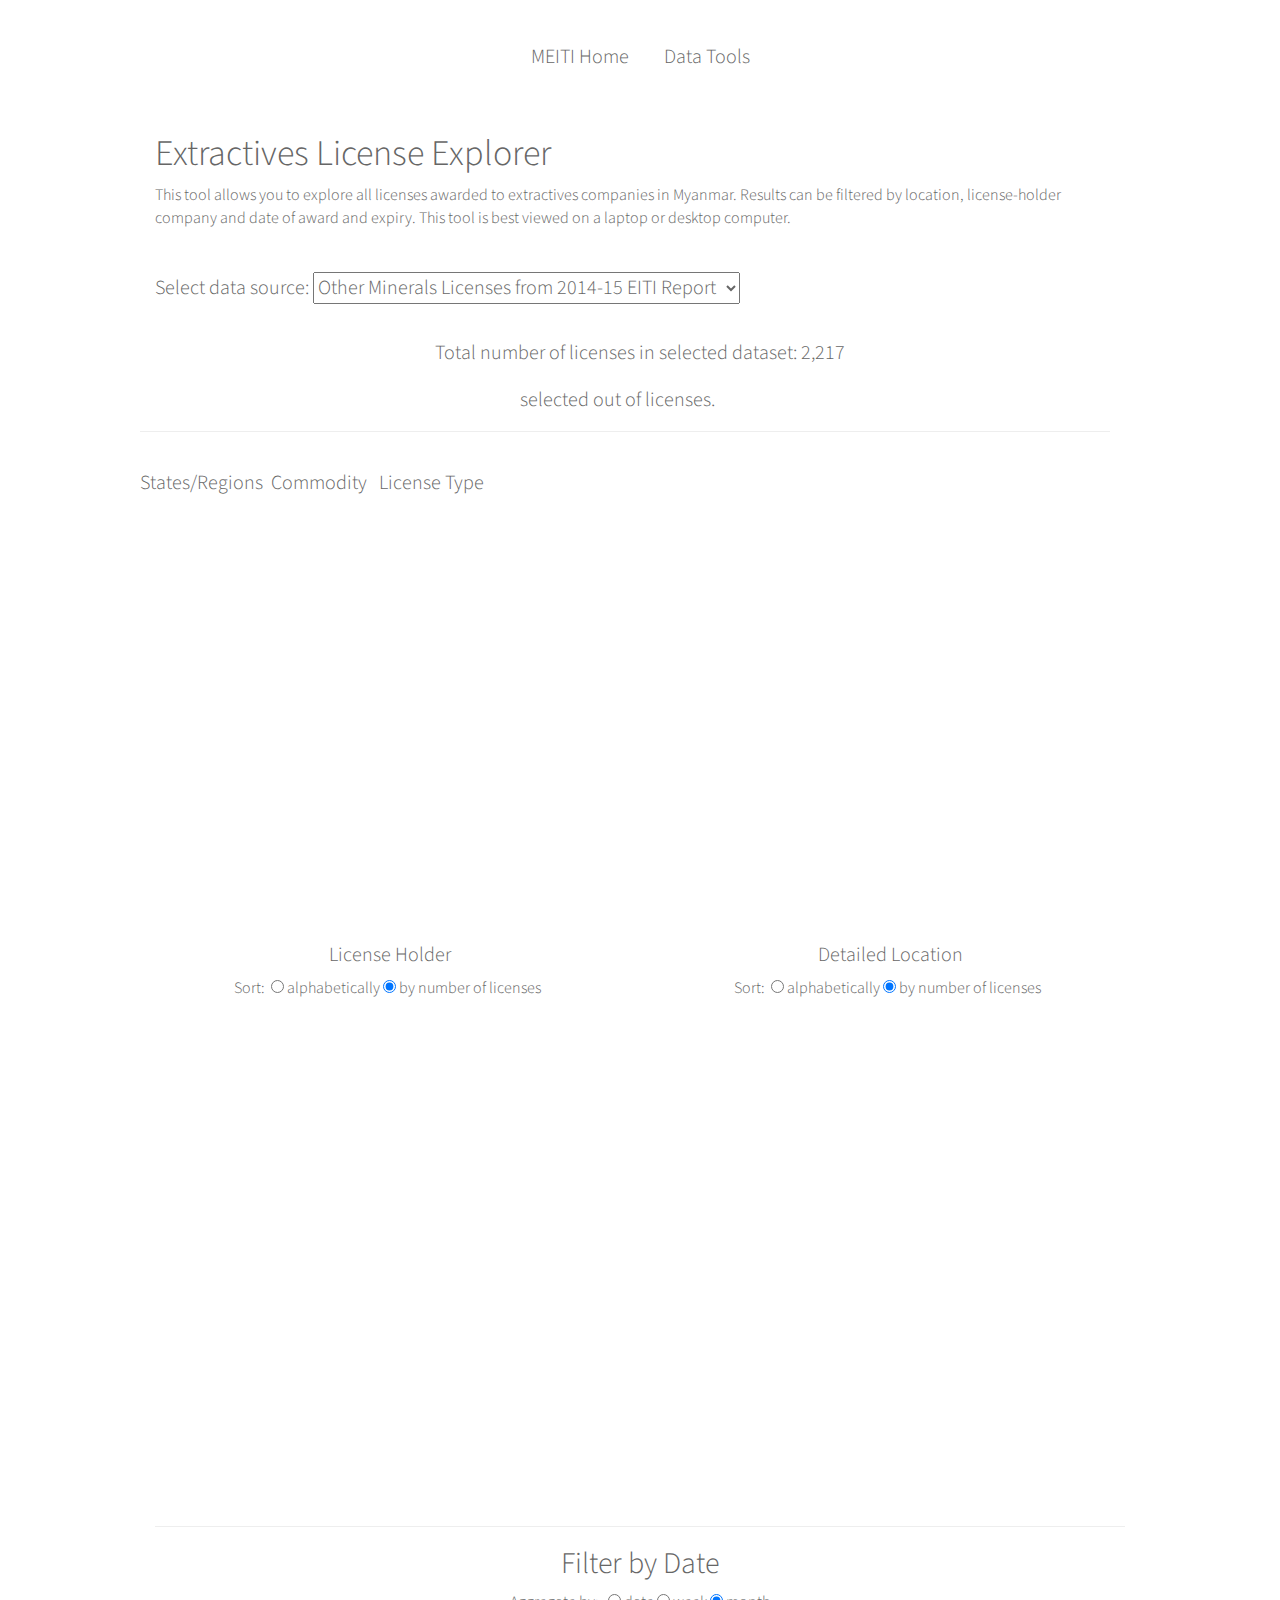
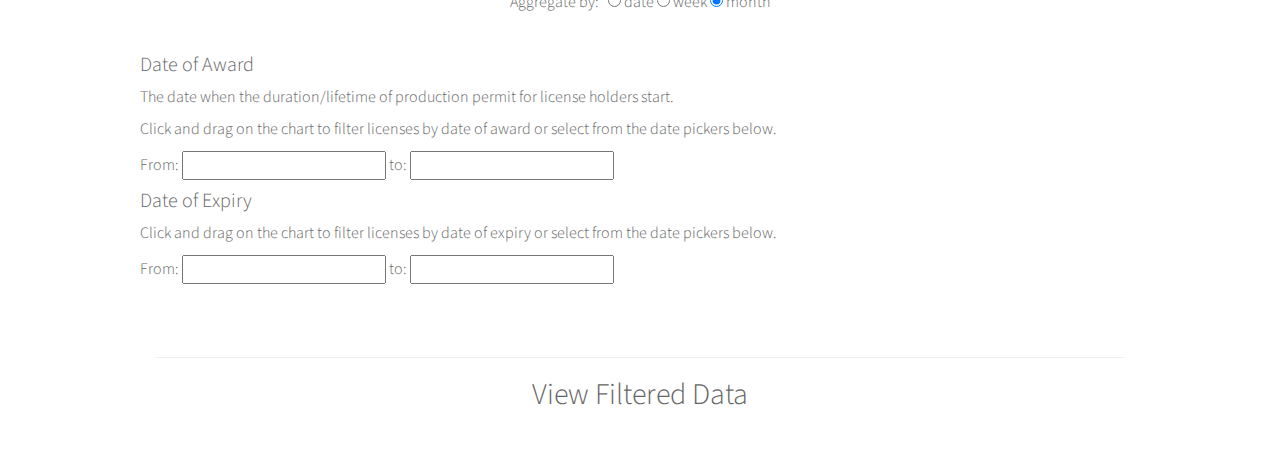
==== commit 7a6d612d: "Added link to BO and app date and permit date charts" ====
--- a/tools/licenses/index.html
+++ b/tools/licenses/index.html
@@ -234,10 +234,49 @@
       </form>
       </div>
       </div>
+      <div class='row application-date'>
+        <div class='span12'>
+            <div class='pie-graph span12' id='dc-application-date-chart'>
+              <h4>Date of Application</h4>
+              <p>The date when the Gems and Jade companies applied to MGE for production permit.</p>
+              <p>Click and drag on the chart to filter licenses by date of award or select from the date pickers below.</p>
+              <div class="field">
+                From: <input name="award_date_from"/>
+              </div>
+              <div class="field">
+                  to: <input name="award_date_to"/>
+              </div>
+              <div style="visibility: hidden; display: inline"
+                   class="reset"> <!-- selected: <span class="filter"></span> -->
+                <a href="javascript:dateAwardChart.filterAll();dc.redrawAll();" class="reset-button">Reset</a>
+              </div>
+            </div>
+        </div>
+      </div>
+      <div class='row permit-date'>
+        <div class='span12'>
+            <div class='pie-graph span12' id='dc-permit-date-chart'>
+              <h4>Date of Permit</h4>
+              <p>The date when Leading Committee for Myanmar Gems Sector Development approved gemstone production permit at meeting for permission of new gemstone production permit and renewal of expiry permit license and also for permission of joint ventures.</p>
+              <p>Click and drag on the chart to filter licenses by date of award or select from the date pickers below.</p>
+              <div class="field">
+                From: <input name="award_date_from"/>
+              </div>
+              <div class="field">
+                  to: <input name="award_date_to"/>
+              </div>
+              <div style="visibility: hidden; display: inline"
+                   class="reset"> <!-- selected: <span class="filter"></span> -->
+                <a href="javascript:dateAwardChart.filterAll();dc.redrawAll();" class="reset-button">Reset</a>
+              </div>
+            </div>
+        </div>
+      </div>
       <div class='row'>
         <div class='span12'>
             <div class='pie-graph span12' id='dc-award-date-chart'>
               <h4>Date of Award</h4>
+              <p>The date when the duration/lifetime of production permit for license holders start.</p>
               <p>Click and drag on the chart to filter licenses by date of award or select from the date pickers below.</p>
               <div class="field">
                 From: <input name="award_date_from"/>
@@ -447,6 +486,9 @@
 
 var stateChart = dc.geoChoroplethChart("#dc-state-map-chart");
 var oilBlocksChart = dc.geoChoroplethChart("#dc-oil-blocks-map-chart");
+
+var dateApplicationChart = dc.barChart("#dc-application-date-chart");
+var datePermitChart = dc.barChart("#dc-permit-date-chart");  
   
 var dateAwardChart = dc.barChart("#dc-award-date-chart");
 var dateExpiryChart = dc.barChart("#dc-expiry-date-chart");
@@ -528,6 +570,9 @@
   d3.select('#dc-license-location-chart').style('display', 'block');
   d3.select('#detailed-location-title').style('display', 'block');
   
+  d3.select('#dc-application-date-chart').style('display', 'none');
+  d3.select('#dc-permit-date-chart').style('display', 'none');
+  
   
   if (page.indexOf("Other Minerals") !== -1) {
     d3.select('#dc-commodity-type-chart-row').style('display', 'block');
@@ -541,6 +586,12 @@
     d3.select('#dc-license-location-chart').style('display', 'none');
     d3.select('#detailed-location-title').style('display', 'none');
   }
+  
+  
+  if (page.indexOf("Gems") !== -1) {
+    d3.select('#dc-application-date-chart').style('display', 'block');
+    d3.select('#dc-permit-date-chart').style('display', 'block');
+  }
 
 
   // load data from a csv file
@@ -571,6 +622,7 @@
         d.awardDtg = 0;
       }
 
+      
       d.expDtg = dtgFormat.parse(d.Expiry_date_cl); 
       d.expDatePretty = moment(d.Expiry_date_cl).format(dateFilterFormat);
       if (d.expDtg === null) {
@@ -860,7 +912,77 @@
       })
       .ordinalColors(['#336699']);
 
-
+        
+    // Date of Application bar chart
+    dateApplicationChart.width(900)
+      .height(200)
+      .margins({top: 10, right: 10, bottom: 50, left: 40})
+  //    .dimension(dateValue) 
+  //    .group(dateValueGroup)
+      .dimension(awardTimeValues[getTimeScale()].dimension) 
+      .group(awardTimeValues[getTimeScale()].group) 
+      .x(d3.time.scale()) // Need the empty val to offset the first value
+  //    .y(d3.scale.linear())
+      .xUnits(awardTimeValues[getTimeScale()].units)
+      .elasticX(true)
+      .elasticY(true)
+  //    .xUnits(dc.units.ordinal) // Tell Dc.js that we're using an ordinal x axis
+      .brushOn(true)
+      .centerBar(false)
+      .xAxisPadding(50)
+      .yAxisLabel("Number of licenses") 
+      .xAxisLabel("Year") 
+      .controlsUseVisibility(true)
+      .on('filtered', function(chart, filter){  
+        console.log(filter);
+        if (filter && filter.length > 1) {
+          pickerAwardDateFrom.setValue(String(filter[0]));
+          pickerAwardDateTo.setValue(String(filter[1]));
+        } else {
+          pickerAwardDateFrom.setValue("reset");
+          pickerAwardDateTo.setValue("reset");
+        }
+        refreshTable();
+      })
+      .ordinalColors(['#336699']);
+        
+        
+    
+        
+    // Date of Permit bar chart
+    datePermitChart.width(900)
+      .height(200)
+      .margins({top: 10, right: 10, bottom: 50, left: 40})
+  //    .dimension(dateValue) 
+  //    .group(dateValueGroup)
+      .dimension(awardTimeValues[getTimeScale()].dimension) 
+      .group(awardTimeValues[getTimeScale()].group) 
+      .x(d3.time.scale()) // Need the empty val to offset the first value
+  //    .y(d3.scale.linear())
+      .xUnits(awardTimeValues[getTimeScale()].units)
+      .elasticX(true)
+      .elasticY(true)
+  //    .xUnits(dc.units.ordinal) // Tell Dc.js that we're using an ordinal x axis
+      .brushOn(true)
+      .centerBar(false)
+      .xAxisPadding(50)
+      .yAxisLabel("Number of licenses") 
+      .xAxisLabel("Year") 
+      .controlsUseVisibility(true)
+      .on('filtered', function(chart, filter){  
+        console.log(filter);
+        if (filter && filter.length > 1) {
+          pickerAwardDateFrom.setValue(String(filter[0]));
+          pickerAwardDateTo.setValue(String(filter[1]));
+        } else {
+          pickerAwardDateFrom.setValue("reset");
+          pickerAwardDateTo.setValue("reset");
+        }
+        refreshTable();
+      })
+      .ordinalColors(['#336699']);    
+  
+        
     // License Type donut chart
     licenseTypeChart.width(400)
       .height(200)
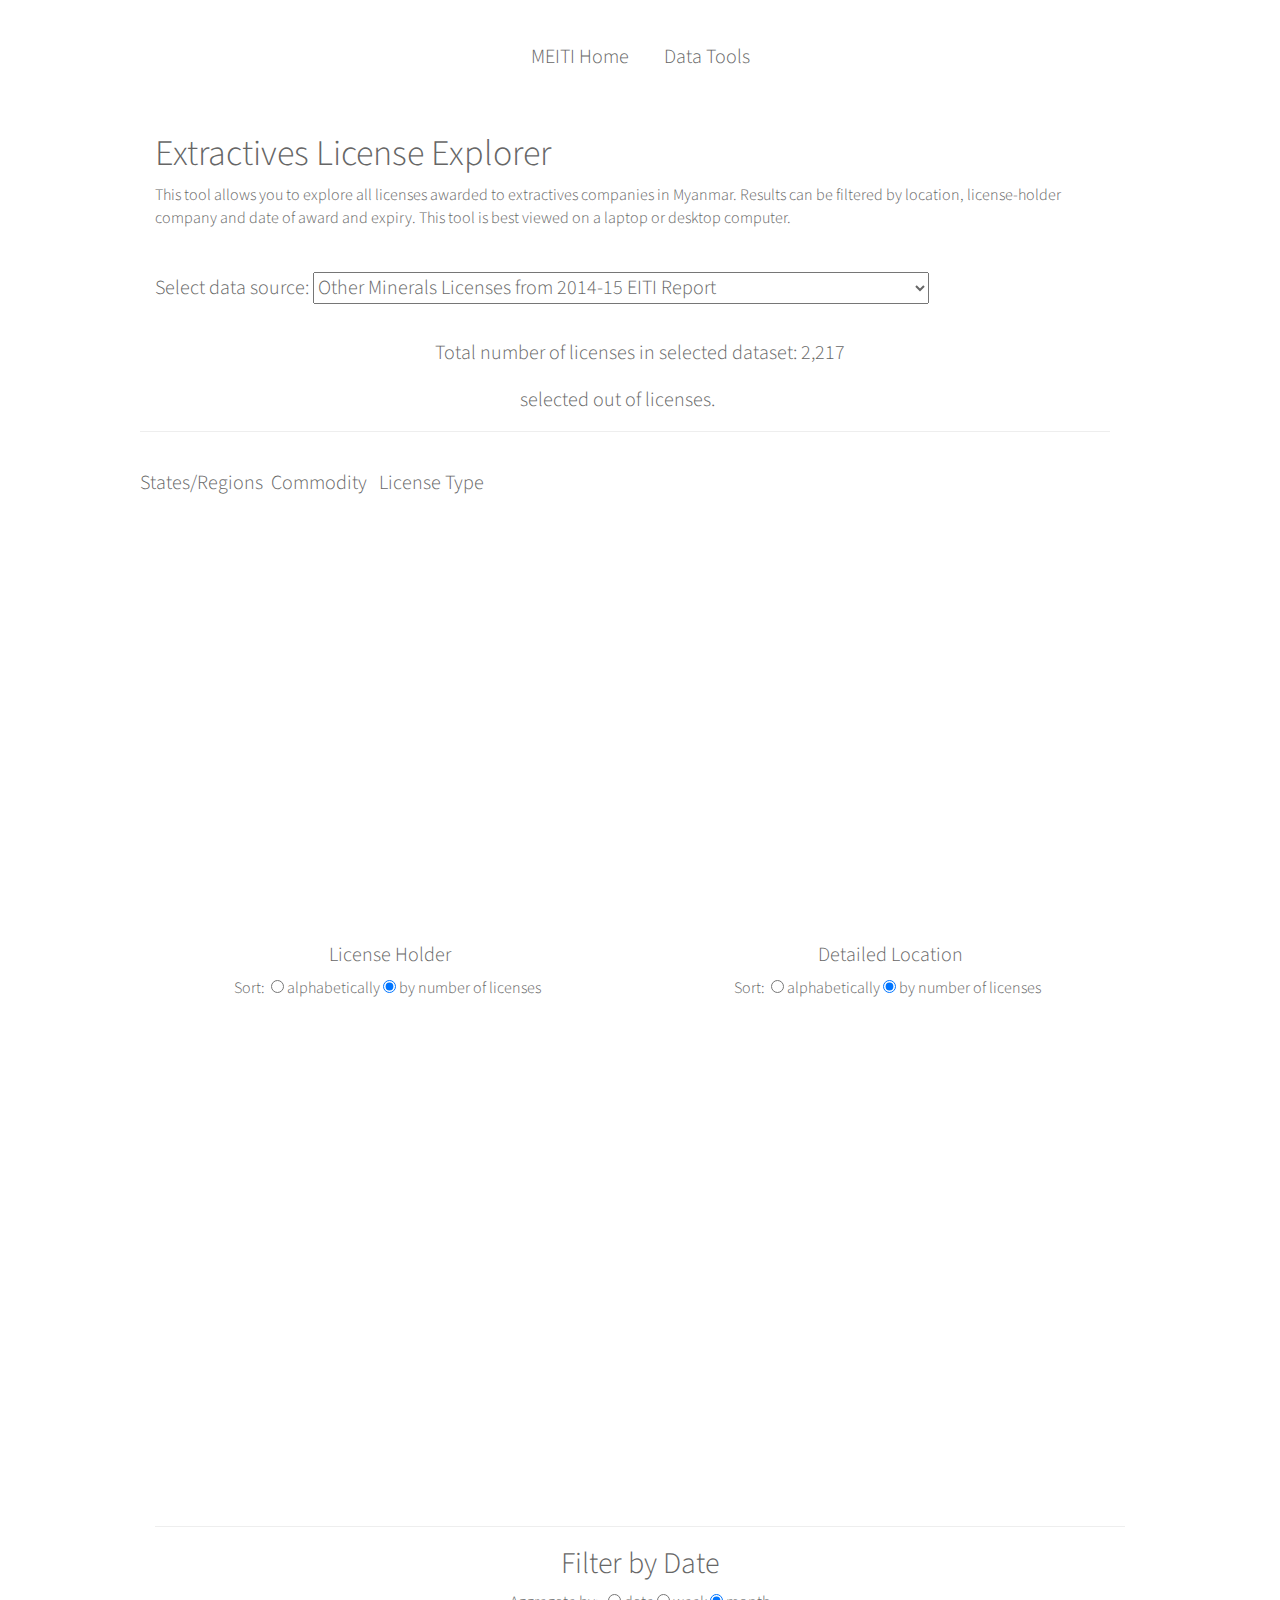
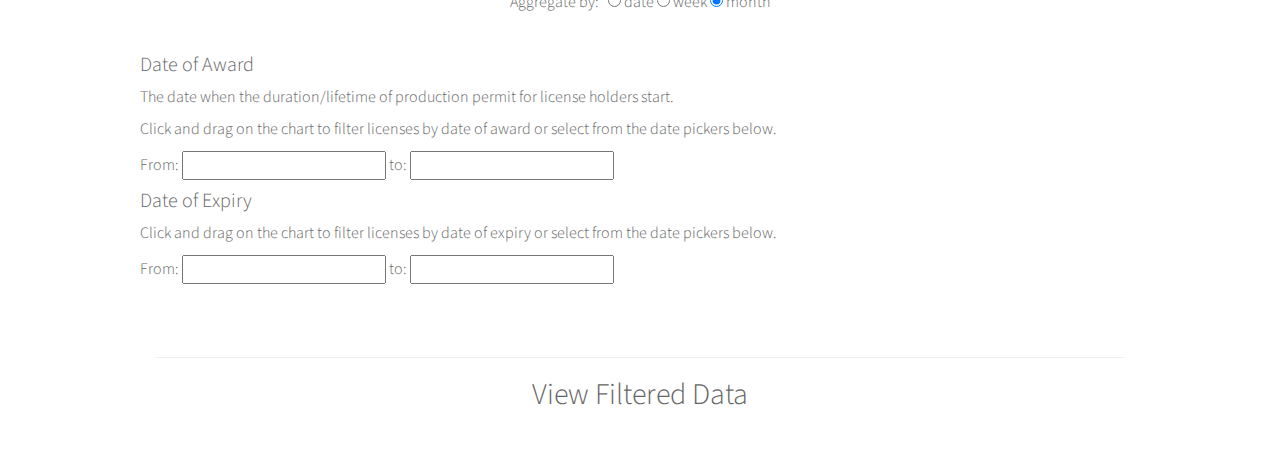
==== commit ec4190ed: "Update gems and jade data and fix oil and gas 2015-16" ====
--- a/tools/licenses/index.html
+++ b/tools/licenses/index.html
@@ -241,14 +241,14 @@
               <p>The date when the Gems and Jade companies applied to MGE for production permit.</p>
               <p>Click and drag on the chart to filter licenses by date of award or select from the date pickers below.</p>
               <div class="field">
-                From: <input name="award_date_from"/>
+                From: <input name="app_date_from"/>
               </div>
               <div class="field">
-                  to: <input name="award_date_to"/>
+                  to: <input name="app_date_to"/>
               </div>
               <div style="visibility: hidden; display: inline"
                    class="reset"> <!-- selected: <span class="filter"></span> -->
-                <a href="javascript:dateAwardChart.filterAll();dc.redrawAll();" class="reset-button">Reset</a>
+                <a href="javascript:dateApplicationChart.filterAll();dc.redrawAll();" class="reset-button">Reset</a>
               </div>
             </div>
         </div>
@@ -260,14 +260,14 @@
               <p>The date when Leading Committee for Myanmar Gems Sector Development approved gemstone production permit at meeting for permission of new gemstone production permit and renewal of expiry permit license and also for permission of joint ventures.</p>
               <p>Click and drag on the chart to filter licenses by date of award or select from the date pickers below.</p>
               <div class="field">
-                From: <input name="award_date_from"/>
+                From: <input name="permit_date_from"/>
               </div>
               <div class="field">
-                  to: <input name="award_date_to"/>
+                  to: <input name="permit_date_to"/>
               </div>
               <div style="visibility: hidden; display: inline"
                    class="reset"> <!-- selected: <span class="filter"></span> -->
-                <a href="javascript:dateAwardChart.filterAll();dc.redrawAll();" class="reset-button">Reset</a>
+                <a href="javascript:datePermitChart.filterAll();dc.redrawAll();" class="reset-button">Reset</a>
               </div>
             </div>
         </div>
@@ -356,12 +356,20 @@
   if (direction == 'to' && type == 'award') return onPickDateAwardTo;
   if (direction == 'from' && type == 'exp') return onPickDateExpFrom;
   if (direction == 'to' && type == 'exp') return onPickDateExpTo;
+  if (direction == 'from' && type == 'app') return onPickDateAppFrom;
+  if (direction == 'to' && type == 'app') return onPickDateAppTo;
+  if (direction == 'from' && type == 'permit') return onPickDatePermitFrom;
+  if (direction == 'to' && type == 'permit') return onPickDatePermitTo;
 }  
 
 function onPickDateAwardFrom(d) { onPickDate('award','from',d); }
 function onPickDateAwardTo(d) { onPickDate('award','to',d); }
 function onPickDateExpFrom(d) { onPickDate('exp','from',d); }
 function onPickDateExpTo(d) { onPickDate('exp','to',d); }
+function onPickDateAppFrom(d) { onPickDate('app','from',d); }
+function onPickDateAppTo(d) { onPickDate('app','to',d); }
+function onPickDatePermitFrom(d) { onPickDate('permit','from',d); }
+function onPickDatePermitTo(d) { onPickDate('permit','to',d); }
   
 function onPickDate(type,direction,d) {
   console.log(type + ' ' + direction + ' ' + d);
@@ -395,6 +403,38 @@
         case 'to':
           var thisPicker = pickerExpDateTo;
           var otherPicker = pickerExpDateFrom;
+          break;
+      }
+      break;
+    case 'app':
+      var fromPicker = pickerAppDateFrom;
+      var toPicker = pickerAppDateTo;
+      var currentChart = dateApplicationChart;
+      var timeValues = applicationTimeValues;
+      switch(direction) {
+        case 'from':
+          var thisPicker = pickerAppDateFrom;
+          var otherPicker = pickerAppDateTo;
+          break;
+        case 'to':
+          var thisPicker = pickerAppDateTo;
+          var otherPicker = pickerAppDateFrom;
+          break;
+      }
+      break;
+    case 'permit':
+      var fromPicker = pickerPermitDateFrom;
+      var toPicker = pickerPermitDateTo;
+      var currentChart = datePermitChart;
+      var timeValues = PermitTimeValues;
+      switch(direction) {
+        case 'from':
+          var thisPicker = pickerPermitDateFrom;
+          var otherPicker = pickerPermitDateTo;
+          break;
+        case 'to':
+          var thisPicker = pickerPermitDateTo;
+          var otherPicker = pickerPermitDateFrom;
           break;
       }
       break;
@@ -479,6 +519,18 @@
 var inputExpDateTo = document.querySelector('input[name="exp_date_to"]');
 var pickerExpDateTo = datepicker(inputExpDateTo,datepickerInitialiser('exp','to'));
   
+var inputAppDateFrom = document.querySelector('input[name="app_date_from"]');
+var pickerAppDateFrom = datepicker(inputAppDateFrom,datepickerInitialiser('app','from'));  
+
+var inputAppDateTo = document.querySelector('input[name="app_date_to"]');
+var pickerAppDateTo = datepicker(inputAppDateTo,datepickerInitialiser('app','to'));
+  
+var inputPermitDateFrom = document.querySelector('input[name="permit_date_from"]');
+var pickerPermitDateFrom = datepicker(inputPermitDateFrom,datepickerInitialiser('permit','from'));  
+
+var inputPermitDateTo = document.querySelector('input[name="permit_date_to"]');
+var pickerPermitDateTo = datepicker(inputPermitDateTo,datepickerInitialiser('permit','to'));
+  
 /**********************************
 * Step0: Load data from json file *
 **********************************/
@@ -524,9 +576,10 @@
 var datasets = {
 //  "2013-14 EITI Report": "data/2013-14_Annex_10-Register_of_Licenses-gems_and_jade_CLEAN.csv",
   "Other Minerals Licenses from 2014-15 EITI Report": "data/other_minerals_2014-15.csv",
-  "Other Minerals Licenses from 2015-16 EITI Report": "data/other_minerals_2014-15.csv",
+  "Other Minerals Licenses from 2015-16 EITI Report": "data/other_minerals_2015-16.csv",
   "Jade and Gems Licenses from 2014-15 EITI Report": "data/2014-15_Annex_10-Register_of_Licenses-gems_and_jade_CLEAN.csv",
   "Jade and Gems Licenses from 2015-16 EITI Report": "data/2015-16_Annex_10-Register-of-Licenses-gems_and_jade_CLEAN.csv",
+  "Jade and Gems Licenses from 2015-16 EITI Report with Application Dates": "data/2015-16_Annex_10-Register-of-Licenses-gems_and_jade_application_dates_CLEAN.csv",
   "Oil and Gas Licenses from 2014-15 EITI Report": "data/oil_and_gas_2014-15.csv",
   "Oil and Gas Licenses from 2015-16 EITI Report": "data/oil_and_gas_2015-16.csv"
   
@@ -588,7 +641,7 @@
   }
   
   
-  if (page.indexOf("Gems") !== -1) {
+  if (page.indexOf("Jade and Gems Licenses from 2015-16 EITI Report with Application Dates") !== -1) {
     d3.select('#dc-application-date-chart').style('display', 'block');
     d3.select('#dc-permit-date-chart').style('display', 'block');
   }
@@ -600,7 +653,7 @@
       d3.json("data/oilandgasblocksfinal.json", function (oilBlocksJson) {
     
         
-    console.log(statesJson);    
+    console.log(page);    
         
     var projection = d3.geo.mercator()
         .center([97, 19.5])
@@ -622,18 +675,41 @@
         d.awardDtg = 0;
       }
 
-      
       d.expDtg = dtgFormat.parse(d.Expiry_date_cl); 
       d.expDatePretty = moment(d.Expiry_date_cl).format(dateFilterFormat);
       if (d.expDtg === null) {
         d.expDtg = 0;
       }
+      
+      if(d.Application_date_cl)
+        d.appDtg = dtgFormat.parse(d.Application_date_cl);
+      else
+        d.appDtg = null;
+      d.appDatePretty = moment(d.Application_date_cl).format(dateFilterFormat);
+      if (d.appDtg === null) {
+        d.appDtg = 0;
+      }
+      
+      if(d.Permit_date_cl)
+        d.permitDtg = dtgFormat.parse(d.Permit_date_cl); 
+      else
+        d.permitDtg = null;
+      d.permitDatePretty = moment(d.Permit_date_cl).format(dateFilterFormat);
+      if (d.permitDtg === null) {
+        d.permitDtg = 0;
+      }
+      
+      
+      if (!d.License_type_cl) {
+        d.License_type_cl = '';
+      }
+      
       if (d.License_type_cl === "Sharing") {
         d.License_type_cl = "Joint Venture";
       }
-      if (d.License_type_cl === "") {
-        d.License_type_cl = "Private";
-      }
+//      if (d.License_type_cl === "") {
+//        d.License_type_cl = "Private";
+//      }
       if (!d.Area_acre_cl) {
         d.Area_acre_cl = "-";
       }
@@ -649,13 +725,32 @@
 
     // remove records that don't have both award date and expiry date
     dataFromSource = dataFromSource.filter(function(d) {
+      
+      var includeAppPermit = false;
+      
+      if (page == 'Jade and Gems Licenses from 2015-16 EITI Report with Application Dates') {
+        if(d.appDtg && d.permitDtg) 
+          includeAppPermit = true;
+      } else {
+        includeAppPermit = true;
+        d.appDtg = d.awardDtg ? d.awardDtg : dtgFormat.parse('1900-01-01');
+        d.permitDtg = d.awardDtg ? d.awardDtg: dtgFormat.parse('1900-01-01');
+      }
+      
+//      console.log( d.permitDtg, d.appDtg);
+//      console.log( d.permitDtg.getFullYear(), d.appDtg.getFullYear());
+      
   //    console.log(d);
-      if (d.awardDtg && d.expDtg && d.Location_state_cl) 
+      if (d.awardDtg && d.expDtg && d.Location_state_cl) {
         // quick fix - change to 2-tiered time range
         if (d.awardDtg.getFullYear() >= 1990 && d.awardDtg.getFullYear() <= 2019 
-            && d.expDtg.getFullYear() <= 2050)
+            && d.expDtg.getFullYear() <= 2050 && includeAppPermit)
           return true;
   //    else return false;
+      } else {
+//        console.log(d.awardDtg,d.expDtg);
+      }
+        
 
     });
 
@@ -680,27 +775,32 @@
   * Crossfilter can filter by exact value, or by range. *
   ******************************************************/
 
+    console.log('d.License_type_cl');
     var licenseTypeValue = facts.dimension(function(d) {
       return d.License_type_cl;
     });
     var licenseTypeValueGroup = licenseTypeValue.group(); 
 
+    console.log('d.Commodity_type_cl');
     var commodityTypeValue = facts.dimension(function(d) {
       return d.Commodity_cl;
     });
     var commodityTypeValueGroup = commodityTypeValue.group(); 
 
+    console.log('d.Location_state_cl');
     stateLocationValue = facts.dimension(function(d) {
       return d.Location_state_cl;
     });
     stateLocationValueGroup = stateLocationValue.group(); 
 
+    console.log('d.Company_Name_cl');
     var companiesValue = facts.dimension(function(d) {
       return d.Company_Name_cl;
     });
     var companiesValueGroup = companiesValue.group(); 
 
 
+    console.log('d.License_location_cl');
     licenseLocationValue = facts.dimension(function(d) {
       return d.License_location_cl;
     });
@@ -708,6 +808,8 @@
 
     awardTimeValues = generateTimeValues('awardDtg');
     expTimeValues = generateTimeValues('expDtg');
+    applicationTimeValues = generateTimeValues('appDtg');
+    permitTimeValues = generateTimeValues('permitDtg');
 
     function generateTimeValues(timeVal) {
       var timeValues = {
@@ -919,11 +1021,11 @@
       .margins({top: 10, right: 10, bottom: 50, left: 40})
   //    .dimension(dateValue) 
   //    .group(dateValueGroup)
-      .dimension(awardTimeValues[getTimeScale()].dimension) 
-      .group(awardTimeValues[getTimeScale()].group) 
+      .dimension(applicationTimeValues[getTimeScale()].dimension) 
+      .group(applicationTimeValues[getTimeScale()].group) 
       .x(d3.time.scale()) // Need the empty val to offset the first value
   //    .y(d3.scale.linear())
-      .xUnits(awardTimeValues[getTimeScale()].units)
+      .xUnits(applicationTimeValues[getTimeScale()].units)
       .elasticX(true)
       .elasticY(true)
   //    .xUnits(dc.units.ordinal) // Tell Dc.js that we're using an ordinal x axis
@@ -936,11 +1038,11 @@
       .on('filtered', function(chart, filter){  
         console.log(filter);
         if (filter && filter.length > 1) {
-          pickerAwardDateFrom.setValue(String(filter[0]));
-          pickerAwardDateTo.setValue(String(filter[1]));
+          pickerAppDateFrom.setValue(String(filter[0]));
+          pickerAppDateTo.setValue(String(filter[1]));
         } else {
-          pickerAwardDateFrom.setValue("reset");
-          pickerAwardDateTo.setValue("reset");
+          pickerAppDateFrom.setValue("reset");
+          pickerAppDateTo.setValue("reset");
         }
         refreshTable();
       })
@@ -955,11 +1057,11 @@
       .margins({top: 10, right: 10, bottom: 50, left: 40})
   //    .dimension(dateValue) 
   //    .group(dateValueGroup)
-      .dimension(awardTimeValues[getTimeScale()].dimension) 
-      .group(awardTimeValues[getTimeScale()].group) 
+      .dimension(permitTimeValues[getTimeScale()].dimension) 
+      .group(permitTimeValues[getTimeScale()].group) 
       .x(d3.time.scale()) // Need the empty val to offset the first value
   //    .y(d3.scale.linear())
-      .xUnits(awardTimeValues[getTimeScale()].units)
+      .xUnits(permitTimeValues[getTimeScale()].units)
       .elasticX(true)
       .elasticY(true)
   //    .xUnits(dc.units.ordinal) // Tell Dc.js that we're using an ordinal x axis
@@ -972,11 +1074,11 @@
       .on('filtered', function(chart, filter){  
         console.log(filter);
         if (filter && filter.length > 1) {
-          pickerAwardDateFrom.setValue(String(filter[0]));
-          pickerAwardDateTo.setValue(String(filter[1]));
+          pickerPermitDateFrom.setValue(String(filter[0]));
+          pickerPermitDateTo.setValue(String(filter[1]));
         } else {
-          pickerAwardDateFrom.setValue("reset");
-          pickerAwardDateTo.setValue("reset");
+          pickerPermitDateFrom.setValue("reset");
+          pickerPermitDateTo.setValue("reset");
         }
         refreshTable();
       })
@@ -1297,7 +1399,7 @@
       data: function(d) {
         return {
           'License_location_code_1_cl': d['License_location_code_1_cl'],
-          'License_location_code_2_cl': d['License_location_code_2_cl'],
+          'License_location_code_2_cl': d['License_location_code_2_cl']
         }
       },
       title: 'Block',
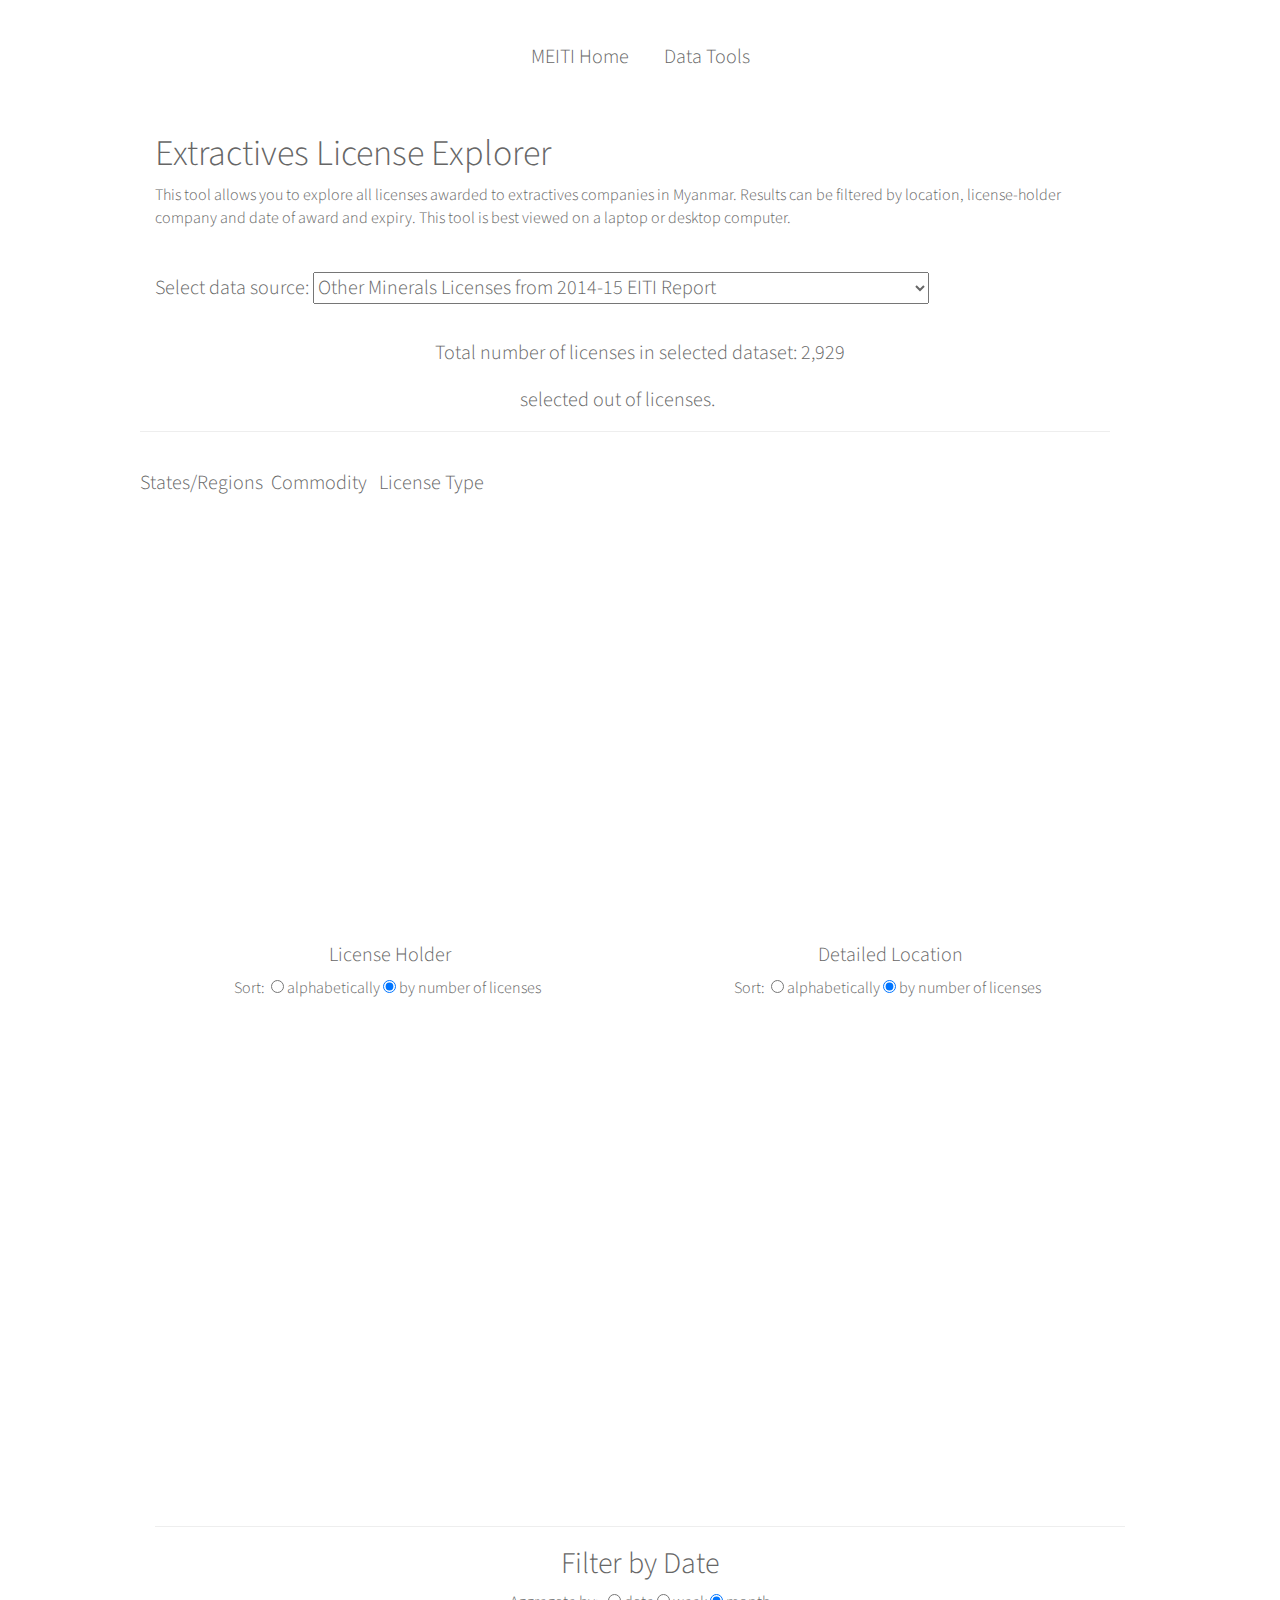
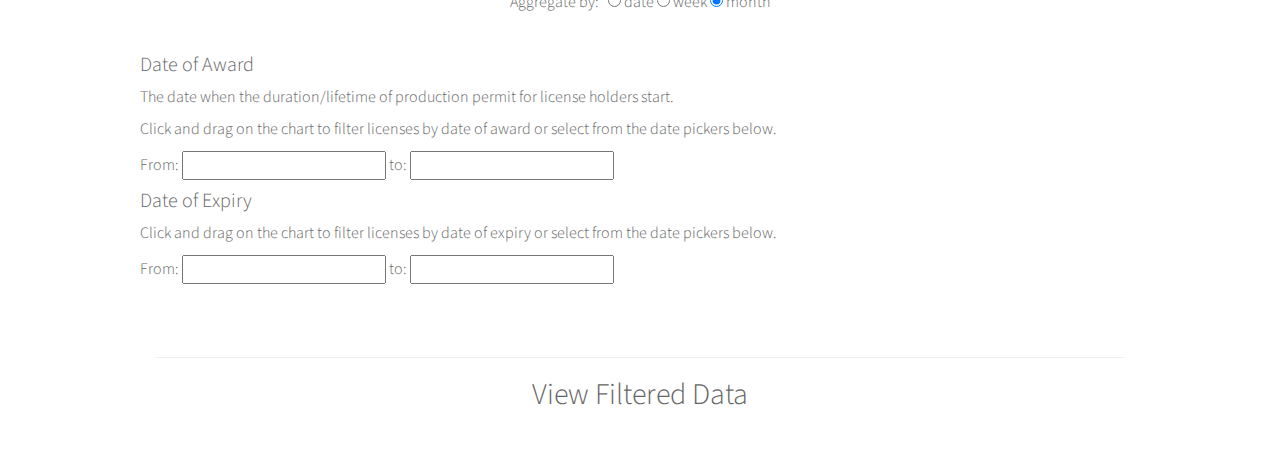
==== commit 7df5fbff: "Other minerals bigs fixed" ====
--- a/tools/licenses/index.html
+++ b/tools/licenses/index.html
@@ -121,7 +121,7 @@
       
       <div class='pie-graph span6 dc-chart'>
           <h4 style="text-align: center">Commodity</h4>
-          <div id='dc-commodity-type-chart-row' class='row-chart-overflow'>
+          <div id='dc-commodity-type-chart-row' class='row-chart-overflow-commodities'>
             <div style="visibility: hidden" class="reset">Selected: <span class="filter"></span>
               <a href="javascript:commodityTypeChartRow.filterAll();dc.redrawAll();" class="reset-button">Reset</a>
             </div>
@@ -132,15 +132,13 @@
               <a href="javascript:commodityTypeChart.filterAll();dc.redrawAll();" class="reset-button">Reset</a>
             </div>
           </div>
-      </div>    
-        
+      </div> 
       <div class='pie-graph span6 dc-chart' id='dc-license-type-chart'>
         <h4 style="text-align: center">License Type</h4>
         <div style="visibility: hidden" class="reset">Selected: <span class="filter"></span>
           <a href="javascript:licenseTypeChart.filterAll();dc.redrawAll();" class="reset-button">Reset</a>
         </div>
       </div>
-      
     </div>
     
       
@@ -338,6 +336,7 @@
 const dateFilterFormatDCjs = 'YYYY-MM-DD';
   
 var formatNum = d3.format(",");
+var formatNum4Dec = d3.format(",.4r");
   
 function datepickerInitialiser(type,direction) {
   return {
@@ -581,7 +580,10 @@
   "Jade and Gems Licenses from 2015-16 EITI Report": "data/2015-16_Annex_10-Register-of-Licenses-gems_and_jade_CLEAN.csv",
   "Jade and Gems Licenses from 2015-16 EITI Report with Application Dates": "data/2015-16_Annex_10-Register-of-Licenses-gems_and_jade_application_dates_CLEAN.csv",
   "Oil and Gas Licenses from 2014-15 EITI Report": "data/oil_and_gas_2014-15.csv",
-  "Oil and Gas Licenses from 2015-16 EITI Report": "data/oil_and_gas_2015-16.csv"
+  "Oil and Gas Licenses from 2015-16 EITI Report": "data/oil_and_gas_2015-16.csv",
+  "Pearl Licenses from 2014-15 EITI Report": "data/pearls_2014-15.csv",
+  "Pearl Licenses from 2015-16 EITI Report": "data/pearls_2015-16.csv"
+  
   
 //  "2014 EITI Report": "data/Gems_and_jade_eiti_2014.csv",
 //  "Hkamti test data": "data/Hkamti-test-1.csv"
@@ -630,6 +632,7 @@
   if (page.indexOf("Other Minerals") !== -1) {
     d3.select('#dc-commodity-type-chart-row').style('display', 'block');
     d3.select('#dc-commodity-type-chart').style('display', 'none');
+    
   }
   
   if (page.indexOf("Oil and Gas") !== -1) {
@@ -707,14 +710,28 @@
       if (d.License_type_cl === "Sharing") {
         d.License_type_cl = "Joint Venture";
       }
-//      if (d.License_type_cl === "") {
-//        d.License_type_cl = "Private";
-//      }
+      
+      if (!d.Area_acre_cl && d.Area_km2_cl) {
+        d.Area_acre_cl = d.Area_km2_cl * 247.105;
+      } else if (d.Area_acre_cl && !d.Area_km2_cl) {
+        d.Area_km2_cl = d.Area_acre_cl / 247.105;
+      }
+      
       if (!d.Area_acre_cl) {
         d.Area_acre_cl = "-";
       }
+      if (!d.Area_km2_cl) {
+        d.Area_acre_cl = "-";
+      }
       if (!d.License_location_cl) {
         d.License_location_cl = "-";
+      }
+      
+      if (!d.License_location_code_1_cl) {
+        d.License_location_code_1_cl = ""
+      }
+      if (!d.License_location_code_2_cl) {
+        d.License_location_code_2_cl = ""
       }
 
 //      d.Location_state_cl = d.Location_state_cl.replace('Division','Region');
@@ -888,7 +905,7 @@
 
 
     oilBlocksChart.width(450)
-      .height(700)
+      .height(600)
       .dimension(licenseLocationValue)
       .group(licenseLocationValueGroup)
       .colors(d3.scale.linear()
@@ -920,7 +937,7 @@
         
         
     stateChart.width(450)
-      .height(700)
+      .height(600)
       .dimension(stateLocationValue)
       .group(stateLocationValueGroup)
       .colors(d3.scale.linear()
@@ -1105,6 +1122,7 @@
       })
       .ordinalColors(['#336699','#4D7197','#5B7BA1','#8CADDC','#CFD6EA']);
 
+
     // Commodity Type donut chart
     commodityTypeChart.width(400)
       .height(200)
@@ -1146,7 +1164,7 @@
       .xAxis().tickFormat(function(v) {return v;}).ticks(4);  
 
     commodityTypeChartRow.on('pretransition', function(chart) {
-      commodityTypeChart.selectAll('g.pie-slice')
+      commodityTypeChartRow.selectAll('g.row')
           .call(rowtip)
           .on('mouseover', rowtip.show)
           .on('mouseout', rowtip.hide);
@@ -1388,7 +1406,10 @@
       render: function(d) {return d;}
     },{	
       data: 'Area_acre_cl', title: 'License area </br>(acres)',
-      render: function(d) {return d;}
+      render: function(d) {return formatNum4Dec(d);}
+    },{	
+      data: 'Area_km2_cl', title: 'License area </br>(sq km)',
+      render: function(d) {return formatNum4Dec(d);}
     },{	
       data: 'Location_state_cl', title: 'State/Region',
       render: function(d) {return d;}
@@ -1418,7 +1439,7 @@
     columnDefs: [
       { "width": "10%", "targets": [1,2] },
       {"type": "date", "targets": [1,2]},
-      {"type": "num", "targets": [5]}
+      {"type": "num", "targets": [5,6]}
     ],
     dom: 'fBlrtip',
     buttons: [
--- a/tools/licenses/stylesheets/license-explorer.css
+++ b/tools/licenses/stylesheets/license-explorer.css
@@ -117,6 +117,11 @@
 }
 
 .row-chart-overflow {
+  overflow-y: auto;
+  height: 400px;
+}
+
+.row-chart-overflow-commodities {
   overflow-y: auto;
   height: 400px;
 }
